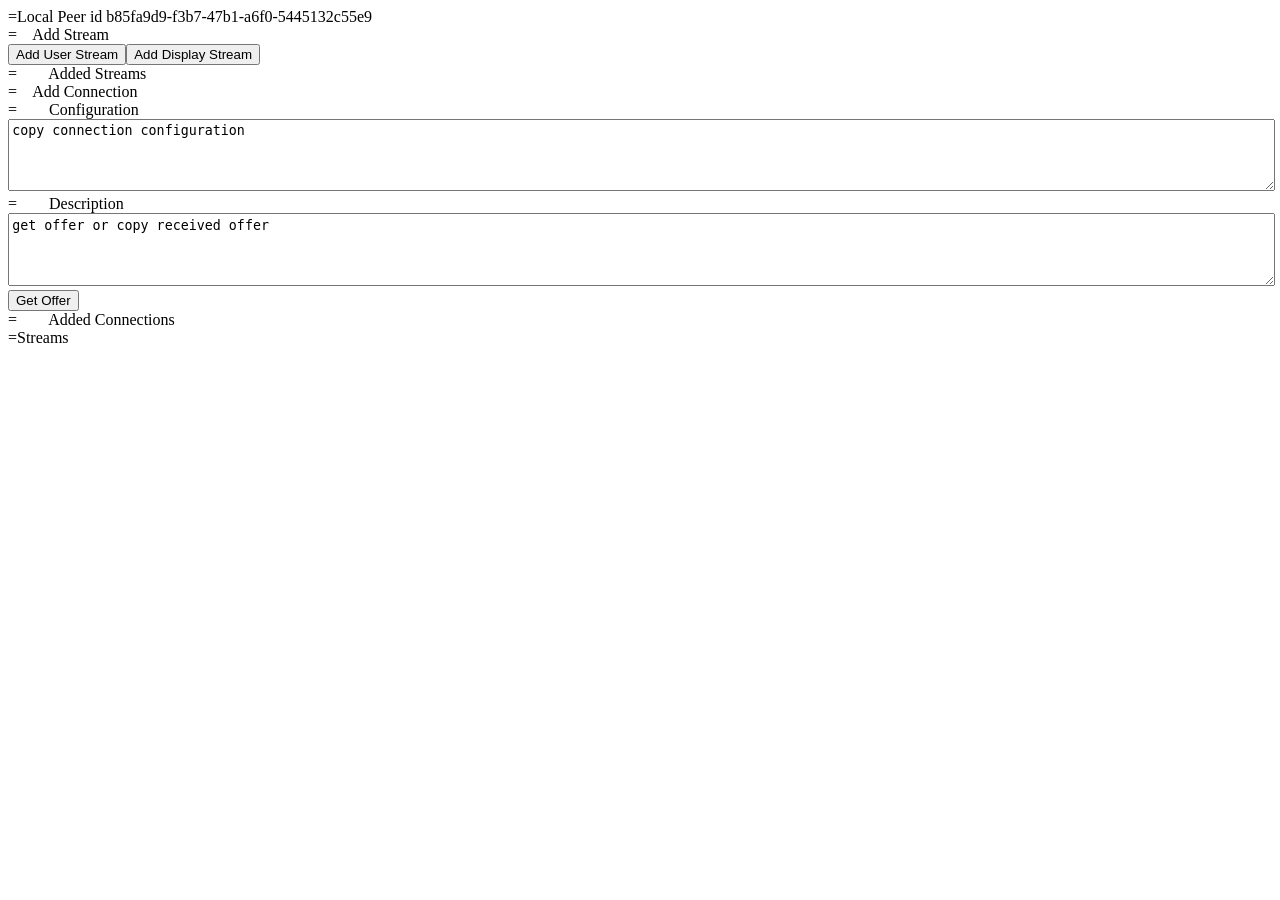
==== p2prtc.html @ fa5d5168 "refined gui" ====
<!DOCTYPE html>
<html lang="en">
<head>
    <meta charset="UTF-8">
    <meta name="viewport" content="width=device-width, initial-scale=1.0">

<style>
textarea {
    padding: 0.2rem;
    height: 4rem;
    resize: vertical;
    width: calc(100% - 0.36rem);
}

video {
    width: 100%;
}
</style>

    <title>p2prtc</title>
</head>
<body>
    <script src="https://webrtc.github.io/adapter/adapter-latest.js"></script>

<script>
class LocalPeer {
    constructor(config) {
        this.id = generateUUID()
        this.config = config
        this.connections = new UniqueObjectsWithGui()
        this.sendStreams = new UniqueObjectsWithGui((stream) => { this.removeStream(stream) })
    }

    addNewConnection(id) {
        // create new connection instance and adds it to connections
        const connection = new Connection(this.config, id)
        const addedIfUnique = this.connections.add(connection)
        if (addedIfUnique) {
            console.log(`added connection id ${connection.id}`)

            // if connection is not connected for sometime it gets removed
            const removeConnectionTimeout = setTimeout(() => {
                console.log(`idle connection id ${connection.id}`)
                this.removeConnection(connection)
            }, 5 * 60 * 1000) // 1 minute in milliseconds

            // when connection state changes
            connection.rtcpc.addEventListener("connectionstatechange", (event) => {
                console.log(`connection state changed to ${connection.rtcpc.connectionState} connection id ${connection.id}`)
                // connected
                if (connection.rtcpc.connectionState === 'connected') {
                    // its being used, clear removeConnectionTimeout
                    clearTimeout(removeConnectionTimeout)
                    console.log(`added all send streams to connection id ${connection.id}`)
                }
                // unrecoverable states
                if (connection.rtcpc.connectionState === 'failed' ||
                connection.rtcpc.connectionState === 'disconnected' ||
                connection.rtcpc.connectionState === 'closed') {
                    // this.removeConnection(connection)
                    // TODO
                    // remove connection
                    // try to reconnect somehow
                }
            })
            return connection
        }
        console.log(`could not add connection, id ${id} already exists`)
        return null
    }

    removeConnection(connection) {
        const removedIfWasAdded = this.connections.remove(connection)
        if (removedIfWasAdded) {
            connection.reset()
            console.log(`removed connection id ${connection.id}`)
        } else {
            console.log(`could not remove connection, id ${connection.id} does not exists`)
        }
    }

    addStream(stream) {
        const addedIfUnique = this.sendStreams.add(stream)
        if (addedIfUnique) {
            // add stream to all connections
            this.connections.forEach(connection => {
                if (connection.rtcpc.connectionState === 'connected') {
                    connection.addStream(stream)
                }
                console.log(`connectiond id ${connection.id} is not connected, state ${connection.rtcpc.connectionState}`)
            })
            console.log(`added stream id ${stream.id} to all connected connections`)
        } else {
            console.log(`could not add stream id ${stream.id}, already exists`)
        }
    }

    removeStream(stream) {
        const removedIfWasAdded = this.sendStreams.remove(stream)
        if (removedIfWasAdded) {
            this.connections.forEach(connection => {
                if (connection.rtcpc.connectionState === 'connected') {
                    connection.removeStream(stream)
                }
                console.log(`connectiond id ${connection.id} is not connected, state ${connection.rtcpc.connectionState}`)
            })
            stream.getTracks().forEach(track => {
                track.stop()
            })
            console.log(`removed stream id ${stream.id} from all connected connections`)
        } else {
            console.log(`could not remove stream id ${stream.is}, does not exist`)
        }
    }

    async getFirstOffer() {
        // creates a connection and gets an offer for it
        const connection = this.addNewConnection()
        const offer = await connection.sendOffer()
        const firstDescription = {
            fromId: this.id,
            connectionId: connection.id,
            description: offer
        }
        console.log(`created first offer connection id ${firstDescription.connectionId}`)
        return firstDescription
    }

    async setFirstOfferOrAnswer(firstDescription) {

        // creates a connection with fromId (thats the remote peer id) to receive an offer
        if(firstDescription.description.type === 'offer') {
            const connection = this.addNewConnection(firstDescription.fromId)
            if (connection) {
                // receive the offer and return the answer
                const answer = await connection.receiveOfferOrAnswer(firstDescription.description)
                console.log(`received first offer of remote peer id ${firstDescription.fromId} connection id ${firstDescription.connectionId}`)
                return {
                    fromId: this.id,
                    connectionId: firstDescription.connectionId,
                    description: answer
                }
            }

        // retrives the connection that made the offer to receive an answer
        } else if (firstDescription.description.type === 'answer') {
            // updates and returns connections if exists
            const connection = this.connections.update(firstDescription.connectionId, firstDescription.fromId)
            if (connection) {
                // accept answer
                await connection.receiveOfferOrAnswer(firstDescription.description)
                console.log(`received first answer from remote peer id ${firstDescription.fromId}`)
                return null
            }
        }
    }

    async addUserStream() {
        try {
            // get streams from, webcams, mics, etc
            const stream = await navigator.mediaDevices.getUserMedia({audio: true, video: true})
            // add stream to all connections and stores it
            this.addStream(stream)
        } catch (error) {
            console.log(`failed to get or add user media: ${error.toString()}`)
        }
    }

    async addDisplayStream() {
        // get streams from screen, window, tab
        try {
            const stream = await navigator.mediaDevices.getDisplayMedia({audio: true, video: true})
            // add stream to all connections and stores it
            this.addStream(stream)
        } catch (error) {
            console.log(`failed to get or add display media: ${error.toString()}`)
        }
    }
}

class Connection {
    constructor(config, id) {
        this.id = id || generateUUID() // this will be set as the remote peer id 
        this.config = config
        this.reset()
        this.open()
    }

    reset() {
        // connection exists and its not closed
        if (this.rtcpc && this.rtcpc.connectionState !== 'closed') {
            // stop sending all streams
            this.rtcpc.getSenders().forEach(sender => {
                this.rtcpc.removeTrack(sender)
            })
            // remove all streams and its elements
            this.sendStreams.forEach(stream => this.sendStreams.remove(stream))
            this.receiveStreams.forEach(stream => this.receiveStreams.remove(stream))
            // closes the connection
            this.rtcpc.close()
        }

        // set every property to initial state
        this.rtcpc = null
        this.refuseIfOfferConflict = null // TODO make peers fight over this once connected
        this.dataChannels =  new UniqueObjectsWithGui()
        this.sendStreams = new UniqueObjectsWithGui()
        this.receiveStreams = new UniqueObjectsWithGui()
    }

    open() {
        if (this.rtcpc) {
            if (this.rtcpc.connectionState === 'closed') {
                // connection is closed
                this.reset() // make sure all properties are in initual value
            } else {
                // connection is open, do nothing
                return
            }
        }

        this.rtcpc = new RTCPeerConnection(this.config)

        // this.rtcpc listeners, separated just for organization
        this.streamListener()
        this.dataChannelListener()
        this.negotiationListener()

        // there is a specific dataChannel object encapsulating the one given by webRTC
        this.createDataChannels()
    }

    // streams

    addStream(stream) {
        // add each track of the stream to the connection, will start sending to remote peer
        const addedIfUnique = this.sendStreams.add(stream)
        if (addedIfUnique) {
            stream.getTracks().forEach(track => {
                this.rtcpc.addTrack(track, stream)
            })
            console.log(`added send stream id ${stream.id} to connection id ${this.id}`)
        } else {
            console.log(`could not add stream id ${stream.id}, already exists`)
        }
    }

    removeStream(stream) {
        // removes each track of the stream from the connection, will stop sending to remote peer
        const removedIfWasAdded = this.sendStreams.remove(stream)
        if(removedIfWasAdded) {
            const senders = this.rtcpc.getSenders()
            stream.getTracks().forEach( track => {
                const sender = senders.find(sender => sender.track === track)
                this.rtcpc.removeTrack(sender)
            })
            console.log(`deleted send stream id ${stream.id} from connection id ${this.id}`)
        } else {
            console.log(`could not remove stream id ${stream.id}, stream does not exist`)
        }
    }

    streamListener() {
        // receive each track and the stream from remote peer that called addStream()
        this.rtcpc.addEventListener('track', event => {
            if (!event.streams.length === 1) {
                // the way addStrem is coded this event should aways receive a stream
                throw new Error(`event.streams.length is ${event.streams.length}, expected 1`)
            }
            const stream = event.streams[0]
            // event receives the same stream for each track of the stream
            // the stream is added on the first track received, the rest is ignored
            const addedIfUnique = this.receiveStreams.add(stream)
            if (addedIfUnique) {
                console.log(`received stream id ${stream.id}`)
                // add event to remove stream when remote peer calls removeStream()
                stream.addEventListener('removetrack', event => {
                    // removes it
                    this.receiveStreams.remove(stream)
                    console.log(`removed receive stream id ${stream.id} from connection id ${this.id}`)
                })
            }
        })
    }

    // negotitation functions

    async sendOffer() {
        await this.rtcpc.setLocalDescription()
        console.log(`created offer connection id ${this.id}`)
        return this.sendAndReturnLocalDescription()
    }

    async receiveOfferOrAnswer(description) {
        if (// receives an offer and signalingState is have-local-offer means an offer conflict
            description.type === 'offer' &&
            this.rtcpc.signalingState === 'have-local-offer' &&
            // one peer should aways refuse
            // other peer should aways accept
            this.refuseIfOfferConflict) {
                // refusing peer does nothing and wait for an answer
                return null

        // both peers (or accepting peer on offer conflict) processes an offer and sends an answer
        } else if (description.type === 'offer') {
            console.log(`received offer connection id ${this.id}`)
            await this.rtcpc.setRemoteDescription(description)
            await this.rtcpc.setLocalDescription()
            return await this.sendAndReturnLocalDescription()

        // both peers accepts answers in any case
        } else if (description.type === 'answer') {
            console.log(`received answer connection id ${this.id}`)
            await this.rtcpc.setRemoteDescription(description)
            return null
        }
    }

    async sendAndReturnLocalDescription() {
        // send description to remote peer, (will receive if datachannel is open)
        this.sendMessage('description', this.rtcpc.localDescription)

        // return description on ice complete
        // if ice is already complete returns local description
        if (this.rtcpc.iceGatheringState === 'complete') {
            return this.rtcpc.localDescription
        
        // else create a new promise to wait ice complete before returning
        } else {
            return await new Promise((resolve) => {
                // add this event listener to connection to check ice state
                // the event removes itself once is done
                const onIceGatheringStateChange = () => {
                    if (this.rtcpc.iceGatheringState === 'complete') {
                        this.rtcpc.removeEventListener('icegatheringstatechange', onIceGatheringStateChange)
                        resolve(this.rtcpc.localDescription)
                    }
                }
                this.rtcpc.addEventListener('icegatheringstatechange', onIceGatheringStateChange)
            })
        }
    }

    negotiationListener() {
        this.rtcpc.addEventListener('icecandidate', event => {
            this.sendMessage('icecandidate', event)
            console.log('icacandidate event')
            // TODO create a specific icecandidate datachannel and call connection.addIceCandidate() when onMessage
        })
        this.rtcpc.addEventListener('icecandidateerror', event => {
            // TOMAYBEDO
            console.log(`icecandidateerror: ${event.toString()}`)
        })
        this.rtcpc.addEventListener('negotiationneeded', event => {
            // data channel creation triggers this event when connection is new, which is not needed
            if (this.rtcpc.connectionState !== 'new') {
                console.log('negotiationneeded event')
                // create a new local description to start negotiation if connection is not new
                this.sendOffer()
            } else {
                console.log('negotiationneeded event ignored because connection is new')
            }
        })
    }

    // datachannels

    createDataChannels() {
        this.createDataChannel({
            label: 'description',
            onMessage: descriptionChannelOnMessage,
            onOpen: sdpChannelOnOpen
        })
        this.createDataChannel({
            label: 'firstdescription',
            onMessage: firstDescriptionChannelOnMessage,
            onOpen: firstDescriptionChannelOnOpen
        })
        this.createDataChannel({
            label: 'icecandidate',
            onMessage: iceCandidateChannelOnMessage,
        })
    }
    
    createDataChannel({label, onMessage=()=>{}, onOpen=()=>{}, onClose=()=>{}}) {

        // all received messages are relayed (if needed) before OnMessage is called
        const receiveOrRelayMessage = (event) => {
            const message = JSON.parse(event.data)
            // messages has a destination peer and destination is not local peer 
            if (message.to !== LOCAL_PEER.id) {
                // if local peer has a connection to destination peer, relay to him using the same channel label
                const toConnection = LOCAL_PEER.connections.get(message.to)
                if (toConnection) {
                    toConnection.sendMessage(event.target.label, message)
                    console.log(`connection id ${this.id} relayed message on datachannel label ${event.target.label} from ${message.to} ${message.to}`)
                }
                // ignored if local peer doesn't have a connection to destination peer
                console.log(`message ignored to connection id ${message.to}`)

            // receive message that doesn't have a destination peer or destination is local peer
            } else {
                console.log(`connection id ${this.id} received message from peer ${message.from} on datachannel label ${event.target.label}`)
                onMessage(event, this)
            }
        }

        const dataChannel = {
            id: label,
            sendChannel: this.rtcpc.createDataChannel(label),
            receiveChannel: null,
            onMessage: (event) => { receiveOrRelayMessage(event, this) },
            onOpen: (event) => { onOpen(event, this) },
            onClose: (event) => { onClose(event, this) },
        }
        this.dataChannels.add(dataChannel)
    }

    sendMessage(label, message, to=this.id) {
        const dataChannel = this.dataChannels.get(label)
        if (dataChannel && dataChannel.sendChannel.readyState  === 'open') {
            // triggers remote peer datachannel message event
            if (!message.from) {
                // create message metadata of it does not exist
                message = {
                    from: LOCAL_PEER.id,
                    to: to,
                    message: message
                }
            }
            console.log(`connection id ${this.id} sent message to peer ${message.to} on datachannel label ${label}`)
            dataChannel.sendChannel.send(JSON.stringify(message))
        }
    }

    dataChannelListener() {
        this.rtcpc.addEventListener('datachannel', event => {

            // adds received data channel to the corresponding datachannel object
            const dataChannel = this.dataChannels.get(event.channel.label)
            dataChannel.receiveChannel = event.channel

            // when receiving events
            // if dataChannel has a callback for the event, calls it

            dataChannel.receiveChannel.addEventListener('message', event => {
                dataChannel.onMessage(event)
            })
    
            dataChannel.receiveChannel.addEventListener('open', event => {
                dataChannel.onOpen(event)
            })

            dataChannel.receiveChannel.addEventListener('close', event => {
                dataChannel.onClose(event)
            })
        })
    }
}

// datachannel and general functions

async function firstDescriptionChannelOnOpen(event, connection) {

    connection.sendMessage('firstdescription', {ids: Array.from(LOCAL_PEER.connections.keys())})
}

async function firstDescriptionChannelOnMessage(event, connection) {
    const message = JSON.parse(event.data)
    if (message.message.firstDescription) {
        const firstDescription = message.message.firstDescription
        const firstAnswer = await LOCAL_PEER.setFirstOfferOrAnswer(firstDescription)
        if (firstAnswer) {
            connection.sendMessage('firstdescription', {firstDescription: firstAnswer}, message.from)
        }
    } else if (message.message.ids) {
        const ids = message.message.ids
        const unconnectedIds = ids.filter( id => {return id !== LOCAL_PEER.id && !LOCAL_PEER.connections.has(id)})
        unconnectedIds.forEach(async (id) => {
            const firstOffer = await LOCAL_PEER.getFirstOffer()
            connection.sendMessage('firstdescription', {firstDescription: firstOffer}, id)
        })
    }
}

async function descriptionChannelOnMessage(event, connection) {
    const description = new RTCSessionDescription(JSON.parse(event.data).message)
    connection.receiveOfferOrAnswer(description)
}

function sdpChannelOnOpen(event, connection) {
    // add all current streams to connection
    LOCAL_PEER.sendStreams.forEach(stream => {
        connection.addStream(stream)
    })
}

function generateUUID() {
    const crypto = window.crypto
    if (!crypto) {
        throw new Error('Crypto API not available')
    }
    return crypto.randomUUID()
}

function iceCandidateChannelOnMessage(event, connection) {
    const message = JSON.parse(event.data).message
    connection.rtcpc.addIceCandidate(message.candidate)
}

// GUI Classes

class LabeledContainer {
    /*
    <anyelement> //parent, where the instance should be appended
        <div> //outerContainer
            <label></label> //label, on click toggle innerContainer
            <div> //innerContainer, where elements of the instance are appended
            </div>
        </div>
    </anyelement>
    */
    constructor(labelText='', parentLabeledContainer=null) {

        if (!parentLabeledContainer) {
            this.indent = '='
            this.parent = document.querySelector('body')
        } else {    
            this.indent = parentLabeledContainer.indent + '&nbsp;&nbsp;&nbsp;&nbsp;'
            this.parent = parentLabeledContainer.innerContainer
        }

        this.OuterContainer = document.createElement('div')
        this.innerContainer = document.createElement('div')
        this.label = document.createElement('label')
        this.updateLabel(labelText)

        this.OuterContainer.append(this.label)
        this.OuterContainer.append(this.innerContainer)
        this.parent.append(this.OuterContainer)


        this.label.addEventListener('click', () => {
            this.innerContainer.toggleAttribute('hidden')
            if (this.innerContainer.hidden) {
                this.indent = '+' + this.indent.slice(1)
                this.updateLabel(this.labelText)
            } else {
                this.indent = '=' + this.indent.slice(1)
                this.updateLabel(this.labelText)
            }
        })
    }

    appendElement(name) {
        const element = document.createElement(name)
        this.innerContainer.append(element)
        return element
    }

    appendButton(text) {
        const button = this.appendElement('button')
        button.innerText = text
        return button
    }

    appendLabeledContainer(labelText) {
        const labeledContainer = new LabeledContainer(labelText, this)
        this.innerContainer.append(labeledContainer.OuterContainer)
        return labeledContainer
    }

    updateLabel(labelText) {
        this.labelText = labelText
        this.label.innerHTML = this.indent + this.labelText
    }
}

class UniqueObjectsWithGui extends Map {
    constructor(removeCallback = () => {}) {
        super()
        this.removeCallback = removeCallback
        this.htmlElementsCallbacks = new Set()
        this.elements = new Map()
    }

    update(oldId, newId) {
        if (this.has(oldId)) {
            const object = this.get(oldId)
            this.remove(object)
            object.id = newId
            this.add(object)
            return object
        }
        return null
    }

    add(object) {
        if (!object.id) {
            throw new Error('objects must have a unique value named id')
        }

        if (!this.has(object.id)) {
            // add object
            this.set(object.id, object)

            // add a list to store object elements
            this.elements.set(object.id, [])
            const elements = this.elements.get(object.id)

            // create and store object elements created with htmlElementsCallbacks
            this.htmlElementsCallbacks.forEach(htmlElementCallback => {
                const htmlElement = htmlElementCallback(object, this.removeCallback)
                if (htmlElement instanceof HTMLElement) {
                    elements.push(htmlElement)
                } else {
                    throw new Error('htmlElementCallback must return a instance of HTMLElement')
                }
            })
            return true
        }
        return false
    }

    remove(object) {
        if (this.has(object.id)) {
            // remove object
            this.delete(object.id)
            
            // remove all object elements
            this.elements.get(object.id).forEach((element) => {
                element.remove()
            })

            // remove elements list
            this.elements.delete(object.id)
            return true
        }
        return false
    }

    addHtmlElement(htmlElementCallback) {
        // function should be in specs below
        // (object, removeCallback) => {return htmlElement}
        // optionally call removeCallback(object) inside function
        this.htmlElementsCallbacks.add(htmlElementCallback)
    }

    removeHtmlElement(htmlElementCallback) {
        this.htmlElementsCallbacks.delete(htmlElementCallback)
    }
}

// create local peer instance

const LOCAL_PEER = new LocalPeer()

// GUI

// Main elements

const localPeerContainer = new LabeledContainer(`Local Peer id ${LOCAL_PEER.id}`)
const streamVideoElements = new LabeledContainer('Streams')

const addStreamContainer = localPeerContainer.appendLabeledContainer('Add Stream')
const addConnectionContainer = localPeerContainer.appendLabeledContainer('Add Connection')

// Local Peer Add Stream

const addUserStreamButton = addStreamContainer.appendButton('Add User Stream')
const addDisplayStreamButton = addStreamContainer.appendButton('Add Display Stream')

addUserStreamButton.addEventListener('click', () => {
    LOCAL_PEER.addUserStream()
})
addDisplayStreamButton.addEventListener('click', () => {
    LOCAL_PEER.addDisplayStream()
})

const AddedStreamsContainer = addStreamContainer.appendLabeledContainer('Added Streams')
LOCAL_PEER.sendStreams.addHtmlElement((stream, removeCallback) => {
    const streamContainer = AddedStreamsContainer.appendLabeledContainer(`${stream.id}`)
        streamContainer.label.addEventListener('click', () => {
        removeCallback(stream)
    })
    return streamContainer.OuterContainer
})

// Local Peer Add Connection 

const connectionConfigContainer = addConnectionContainer.appendLabeledContainer('Configuration')
const connnectionConfigTextarea = connectionConfigContainer.appendElement('textarea')
connnectionConfigTextarea.value = 'copy connection configuration'

const connectionDescription = addConnectionContainer.appendLabeledContainer('Description')
const descriptionTextarea = connectionDescription.appendElement('textarea')
descriptionTextarea.value = 'get offer or copy received offer'
const GetOfferButton = connectionDescription.appendButton('Get Offer')

connnectionConfigTextarea.addEventListener('paste', (event) => {
    let pastedConfig
    try {
        LOCAL_PEER.config = JSON.parse(event.clipboardData.getData('text'))
    } catch (error) {
        event.target.value = `error parsing JSON: ${error.toString()}`
        return
    }
})

GetOfferButton.addEventListener('click', async () => {
    const firstOffer = await LOCAL_PEER.getFirstOffer()
    const firstOfferString = JSON.stringify(firstOffer)

    // trying copping to clipboard
    try {
        await navigator.clipboard.writeText(firstOfferString)
        descriptionTextarea.value = 'offer coppied to clipboard, send it to other peer and copy received answer'
        
    }
    // if something went wrong show offer to be coped manually
    catch (error) {
        descriptionTextarea.value = firstOfferString
        console.log(`error coping offer to clipboard: ${error.toString()}`)
    }
})

descriptionTextarea.addEventListener('paste', async (event) => {
    event.preventDefault()
    // get description
    let pastedDescription
    try {
        pastedDescription = JSON.parse(event.clipboardData.getData('text'))
    } catch (error) {
        event.target.value = `error parsing JSON: ${error.toString()}`
        return
    }

    // receive offer or answer
    try {
        const firstAnswer = await LOCAL_PEER.setFirstOfferOrAnswer(pastedDescription)
        // show answer if it exists
        if (firstAnswer) {
            const firstAnswerString = JSON.stringify(firstAnswer)

            // trying copping to clipboard
            try {
                await navigator.clipboard.writeText(firstAnswerString)
                event.target.value = 'answer coppied to clipboard, send it to other peer'
                
            }
            // if something went wrong show answer to be coped manually
            catch (error) {
                event.target.value = firstAnswerString
                console.log(`error coping answer to clipboard: ${error.toString()}`)
            }
        } else {
            event.target.value = 'answer received, get offer or copy received offer'
        }
    } catch (error) {
        event.target.value = `error receiving description: ${error.toString()}`
    }
})

descriptionTextarea.addEventListener('mousedown', (event) => {
    event.preventDefault()
    descriptionTextarea.select()
})

const AddedConnectionContainer = addConnectionContainer.appendLabeledContainer('Added Connections')
LOCAL_PEER.connections.addHtmlElement((connection, removeCallback) => {
    const connectionContainer = AddedConnectionContainer.appendLabeledContainer(`${connection.id} ${connection.rtcpc.connectionState} `)
    const sendStreamsContainer = connectionContainer.appendLabeledContainer('Send Streams')
    const receiveStreamsContainer = connectionContainer.appendLabeledContainer('Receive Streams')
    const statesStatsContainer = connectionContainer.appendLabeledContainer('States and Stats')

    const statesStatsTextarea = statesStatsContainer.appendElement('textarea')
    const writeStatesStats = () => {
        connection.rtcpc.getStats().then((stats) => {
            statesStatsTextarea.value = ''

            statesStatsTextarea.value += `Connection State: ${connection.rtcpc.connectionState}\n` +
            `Signaling State: ${connection.rtcpc.signalingState}\n` +
            `Ice Connection State: ${connection.rtcpc.iceConnectionState}\n` +
            `Ice Gathering State: ${connection.rtcpc.iceGatheringState}\n` +
            `\n`

            stats.forEach((report) => {
                statesStatsTextarea.value +=
                `Report: ${report.type}\n` +
                `ID: ${report.id}\n` +
                `Timestamp: ${report.timestamp}\n`

                // Now the statistics for this report we intentionally drop the ones we
                // sorted to the top above
                Object.keys(report).forEach((statName) => {
                    if (
                    statName !== "id" &&
                    statName !== "timestamp" &&
                    statName !== "type"
                    ) {
                        statesStatsTextarea.value += `${statName}: ${report[statName]}\n`
                    }
                })
                statesStatsTextarea.value += `\n`
            })
        })
    }
    const updateStatesStats = () => {
        writeStatesStats()
        return setInterval(() => {
            writeStatesStats()
        }, 500)
    }

    let intervalId = updateStatesStats()
    statesStatsContainer.label.addEventListener('click', (event) => {
        if (!statesStatsContainer.innerContainer.hidden) {
            intervalId = updateStatesStats()
        } else {
            clearInterval(intervalId)
        }
    })

    connection.rtcpc.addEventListener('connectionstatechange', () => {
        connectionContainer.updateLabel(`${connection.id} ${connection.rtcpc.connectionState}`)
        if (!statesStatsContainer.innerContainer.hidden) {
            writeStatesStats()
        }
    })

    connection.sendStreams.addHtmlElement((stream, removeCallback) => {
        const streamContainer = sendStreamsContainer.appendLabeledContainer(`${stream.id}`)
        return streamContainer.OuterContainer
    })

    connection.receiveStreams.addHtmlElement((stream, removeCallback) => {
        const streamContainer = receiveStreamsContainer.appendLabeledContainer(`${stream.id}`)
        return streamContainer.OuterContainer
    })

    connection.receiveStreams.addHtmlElement((stream, removeCallback) => {
        const videoElement = streamVideoElements.appendElement('video')
        videoElement.id = stream.id
        videoElement.srcObject = stream
        videoElement.controls = true
        videoElement.play()
        return videoElement
    })

    return connectionContainer.OuterContainer
})


LOCAL_PEER.sendStreams.addHtmlElement((stream, removeCallback) => {
    const videoElement = streamVideoElements.appendElement('video')
    videoElement.id = stream.id
    videoElement.srcObject = stream
    videoElement.controls = true
    videoElement.muted = true
    videoElement.play()

    // enable tracks on play
    videoElement.addEventListener('play', event => {
        const stream = event.target.srcObject
        stream.getTracks().forEach(track => {
            track.enabled = true
        })
    })
    // disable tracks on pause
    videoElement.addEventListener('pause', event => {
        const stream = event.target.srcObject
        stream.getTracks().forEach(track => {
            track.enabled = false
        })
    })

    // remove stream on click
    videoElement.addEventListener('click', (event) => {
        removeCallback(stream)
    })
    return videoElement
})

</script>

</body>
</html>
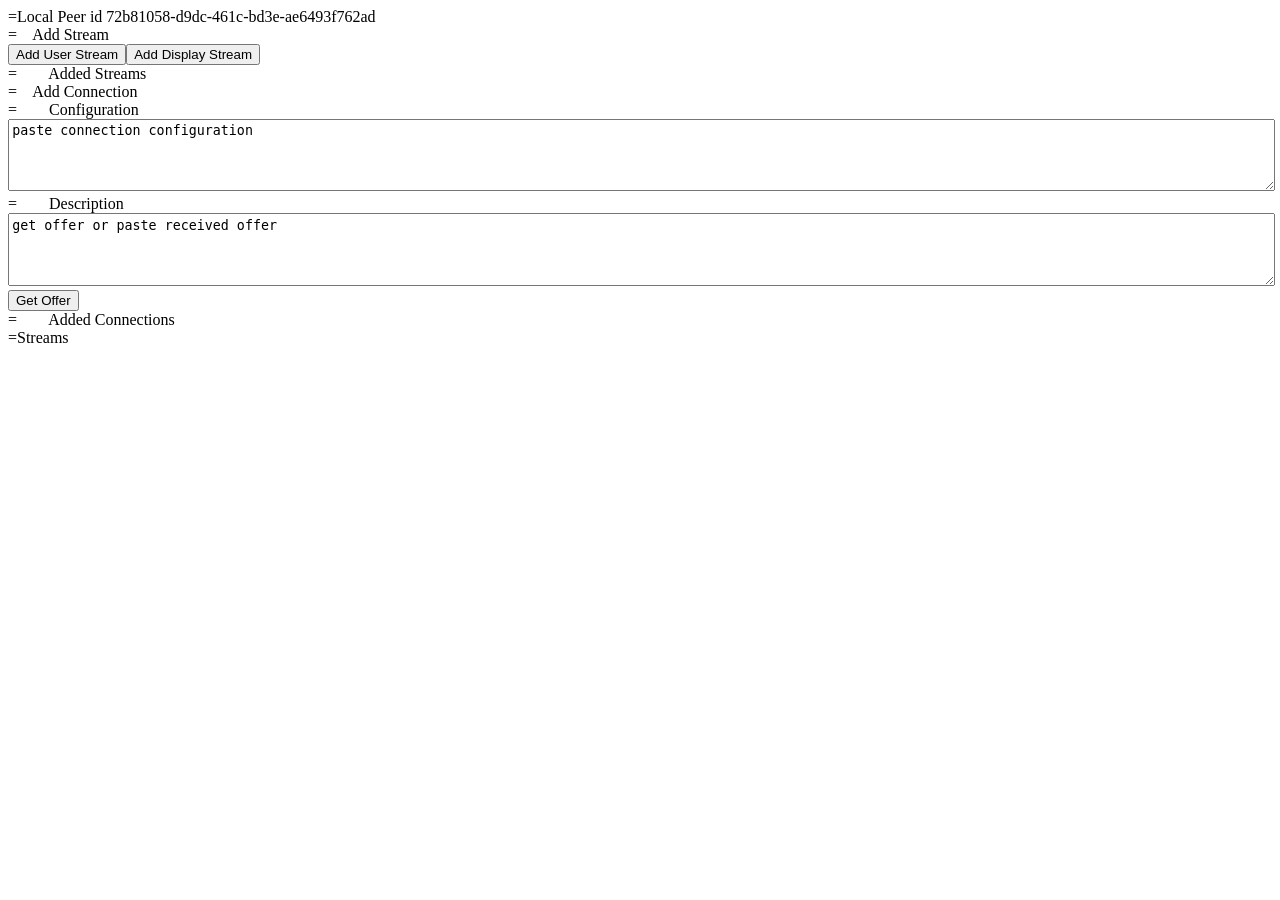
==== commit 23e02417: "refined gui" ====
--- a/p2prtc.html
+++ b/p2prtc.html
@@ -660,19 +660,18 @@
 // Main elements
 
 const localPeerContainer = new LabeledContainer(`Local Peer id ${LOCAL_PEER.id}`)
-const streamVideoElements = new LabeledContainer('Streams')
-
 const addStreamContainer = localPeerContainer.appendLabeledContainer('Add Stream')
 const addConnectionContainer = localPeerContainer.appendLabeledContainer('Add Connection')
-
-// Local Peer Add Stream
+const streamVideoElements = new LabeledContainer('Streams')
+
+// Add Stream
 
 const addUserStreamButton = addStreamContainer.appendButton('Add User Stream')
-const addDisplayStreamButton = addStreamContainer.appendButton('Add Display Stream')
-
 addUserStreamButton.addEventListener('click', () => {
     LOCAL_PEER.addUserStream()
 })
+
+const addDisplayStreamButton = addStreamContainer.appendButton('Add Display Stream')
 addDisplayStreamButton.addEventListener('click', () => {
     LOCAL_PEER.addDisplayStream()
 })
@@ -686,44 +685,31 @@
     return streamContainer.OuterContainer
 })
 
-// Local Peer Add Connection 
-
+// Add Connection 
+
+//connection config
 const connectionConfigContainer = addConnectionContainer.appendLabeledContainer('Configuration')
 const connnectionConfigTextarea = connectionConfigContainer.appendElement('textarea')
-connnectionConfigTextarea.value = 'copy connection configuration'
-
-const connectionDescription = addConnectionContainer.appendLabeledContainer('Description')
-const descriptionTextarea = connectionDescription.appendElement('textarea')
-descriptionTextarea.value = 'get offer or copy received offer'
-const GetOfferButton = connectionDescription.appendButton('Get Offer')
-
+connnectionConfigTextarea.value = 'paste connection configuration'
+try {
+    LOCAL_PEER.config = JSON.parse(connnectionConfigTextarea.value)
+} catch (error) {
+    connnectionConfigTextarea.value = 'paste connection configuration'
+    console.log(`error parsing connection config JSON: ${error.toString()}`)
+}
 connnectionConfigTextarea.addEventListener('paste', (event) => {
     let pastedConfig
     try {
         LOCAL_PEER.config = JSON.parse(event.clipboardData.getData('text'))
     } catch (error) {
-        event.target.value = `error parsing JSON: ${error.toString()}`
-        return
+        event.target.value = `error parsing connection config JSON: ${error.toString()}`
     }
 })
 
-GetOfferButton.addEventListener('click', async () => {
-    const firstOffer = await LOCAL_PEER.getFirstOffer()
-    const firstOfferString = JSON.stringify(firstOffer)
-
-    // trying copping to clipboard
-    try {
-        await navigator.clipboard.writeText(firstOfferString)
-        descriptionTextarea.value = 'offer coppied to clipboard, send it to other peer and copy received answer'
-        
-    }
-    // if something went wrong show offer to be coped manually
-    catch (error) {
-        descriptionTextarea.value = firstOfferString
-        console.log(`error coping offer to clipboard: ${error.toString()}`)
-    }
-})
-
+//connection description
+const connectionDescription = addConnectionContainer.appendLabeledContainer('Description')
+const descriptionTextarea = connectionDescription.appendElement('textarea')
+descriptionTextarea.value = 'get offer or paste received offer'
 descriptionTextarea.addEventListener('paste', async (event) => {
     event.preventDefault()
     // get description
@@ -742,7 +728,7 @@
         if (firstAnswer) {
             const firstAnswerString = JSON.stringify(firstAnswer)
 
-            // trying copping to clipboard
+            // trying copying to clipboard
             try {
                 await navigator.clipboard.writeText(firstAnswerString)
                 event.target.value = 'answer coppied to clipboard, send it to other peer'
@@ -754,25 +740,54 @@
                 console.log(`error coping answer to clipboard: ${error.toString()}`)
             }
         } else {
-            event.target.value = 'answer received, get offer or copy received offer'
+            event.target.value = 'answer received, get offer or paste received offer'
         }
     } catch (error) {
         event.target.value = `error receiving description: ${error.toString()}`
     }
 })
-
 descriptionTextarea.addEventListener('mousedown', (event) => {
     event.preventDefault()
     descriptionTextarea.select()
 })
 
+const GetOfferButton = connectionDescription.appendButton('Get Offer')
+GetOfferButton.addEventListener('click', async () => {
+    const firstOffer = await LOCAL_PEER.getFirstOffer()
+    const firstOfferString = JSON.stringify(firstOffer)
+
+    // trying copying to clipboard
+    try {
+        await navigator.clipboard.writeText(firstOfferString)
+        descriptionTextarea.value = 'offer coppied to clipboard, send it to other peer and paste received answer'
+        
+    }
+    // if something went wrong show offer to be coped manually
+    catch (error) {
+        descriptionTextarea.value = firstOfferString
+        console.log(`error coping offer to clipboard: ${error.toString()}`)
+    }
+})
+
+//added connections
 const AddedConnectionContainer = addConnectionContainer.appendLabeledContainer('Added Connections')
 LOCAL_PEER.connections.addHtmlElement((connection, removeCallback) => {
+
     const connectionContainer = AddedConnectionContainer.appendLabeledContainer(`${connection.id} ${connection.rtcpc.connectionState} `)
+
     const sendStreamsContainer = connectionContainer.appendLabeledContainer('Send Streams')
+    connection.sendStreams.addHtmlElement((stream, removeCallback) => {
+        const streamContainer = sendStreamsContainer.appendLabeledContainer(`${stream.id}`)
+        return streamContainer.OuterContainer
+    })
+
     const receiveStreamsContainer = connectionContainer.appendLabeledContainer('Receive Streams')
+    connection.receiveStreams.addHtmlElement((stream, removeCallback) => {
+        const streamContainer = receiveStreamsContainer.appendLabeledContainer(`${stream.id}`)
+        return streamContainer.OuterContainer
+    })
+
     const statesStatsContainer = connectionContainer.appendLabeledContainer('States and Stats')
-
     const statesStatsTextarea = statesStatsContainer.appendElement('textarea')
     const writeStatesStats = () => {
         connection.rtcpc.getStats().then((stats) => {
@@ -811,7 +826,6 @@
             writeStatesStats()
         }, 500)
     }
-
     let intervalId = updateStatesStats()
     statesStatsContainer.label.addEventListener('click', (event) => {
         if (!statesStatsContainer.innerContainer.hidden) {
@@ -828,16 +842,7 @@
         }
     })
 
-    connection.sendStreams.addHtmlElement((stream, removeCallback) => {
-        const streamContainer = sendStreamsContainer.appendLabeledContainer(`${stream.id}`)
-        return streamContainer.OuterContainer
-    })
-
-    connection.receiveStreams.addHtmlElement((stream, removeCallback) => {
-        const streamContainer = receiveStreamsContainer.appendLabeledContainer(`${stream.id}`)
-        return streamContainer.OuterContainer
-    })
-
+    // add receive stream video element
     connection.receiveStreams.addHtmlElement((stream, removeCallback) => {
         const videoElement = streamVideoElements.appendElement('video')
         videoElement.id = stream.id
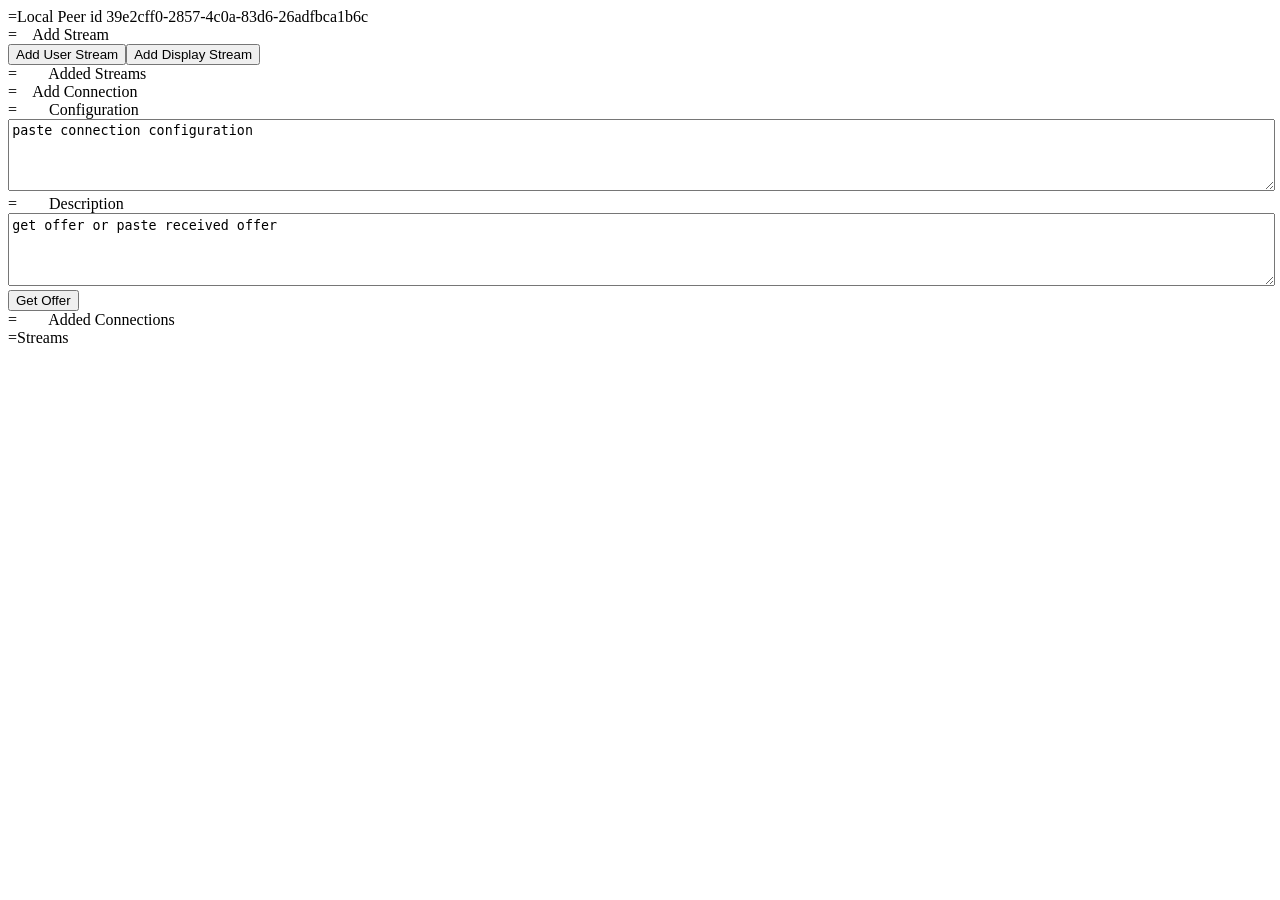
==== commit 52767411: "refuse own offer ar answer, rolled back update object with gui" ====
--- a/p2prtc.html
+++ b/p2prtc.html
@@ -128,19 +128,25 @@
 
     async setFirstOfferOrAnswer(firstDescription) {
 
+
+        // refuse own offer or answer
+        if (firstDescription.fromId == this.id) {
+            return new Error(`given own offer or answer`)
+        }
+
         // creates a connection with fromId (thats the remote peer id) to receive an offer
-        if(firstDescription.description.type === 'offer') {
-            const connection = this.addNewConnection(firstDescription.fromId)
-            if (connection) {
-                // receive the offer and return the answer
-                const answer = await connection.receiveOfferOrAnswer(firstDescription.description)
-                console.log(`received first offer of remote peer id ${firstDescription.fromId} connection id ${firstDescription.connectionId}`)
-                return {
-                    fromId: this.id,
-                    connectionId: firstDescription.connectionId,
-                    description: answer
+        else if(firstDescription.description.type === 'offer') {
+                const connection = this.addNewConnection(firstDescription.fromId)
+                if (connection) {
+                    // receive the offer and return the answer
+                    const answer = await connection.receiveOfferOrAnswer(firstDescription.description)
+                    console.log(`received first offer of remote peer id ${firstDescription.fromId} connection id ${firstDescription.connectionId}`)
+                    return {
+                        fromId: this.id,
+                        connectionId: firstDescription.connectionId,
+                        description: answer
+                    }
                 }
-            }
 
         // retrives the connection that made the offer to receive an answer
         } else if (firstDescription.description.type === 'answer') {
@@ -587,9 +593,9 @@
     update(oldId, newId) {
         if (this.has(oldId)) {
             const object = this.get(oldId)
-            this.remove(object)
+            this.delete(object)
             object.id = newId
-            this.add(object)
+            this.set(object.id, object)
             return object
         }
         return null
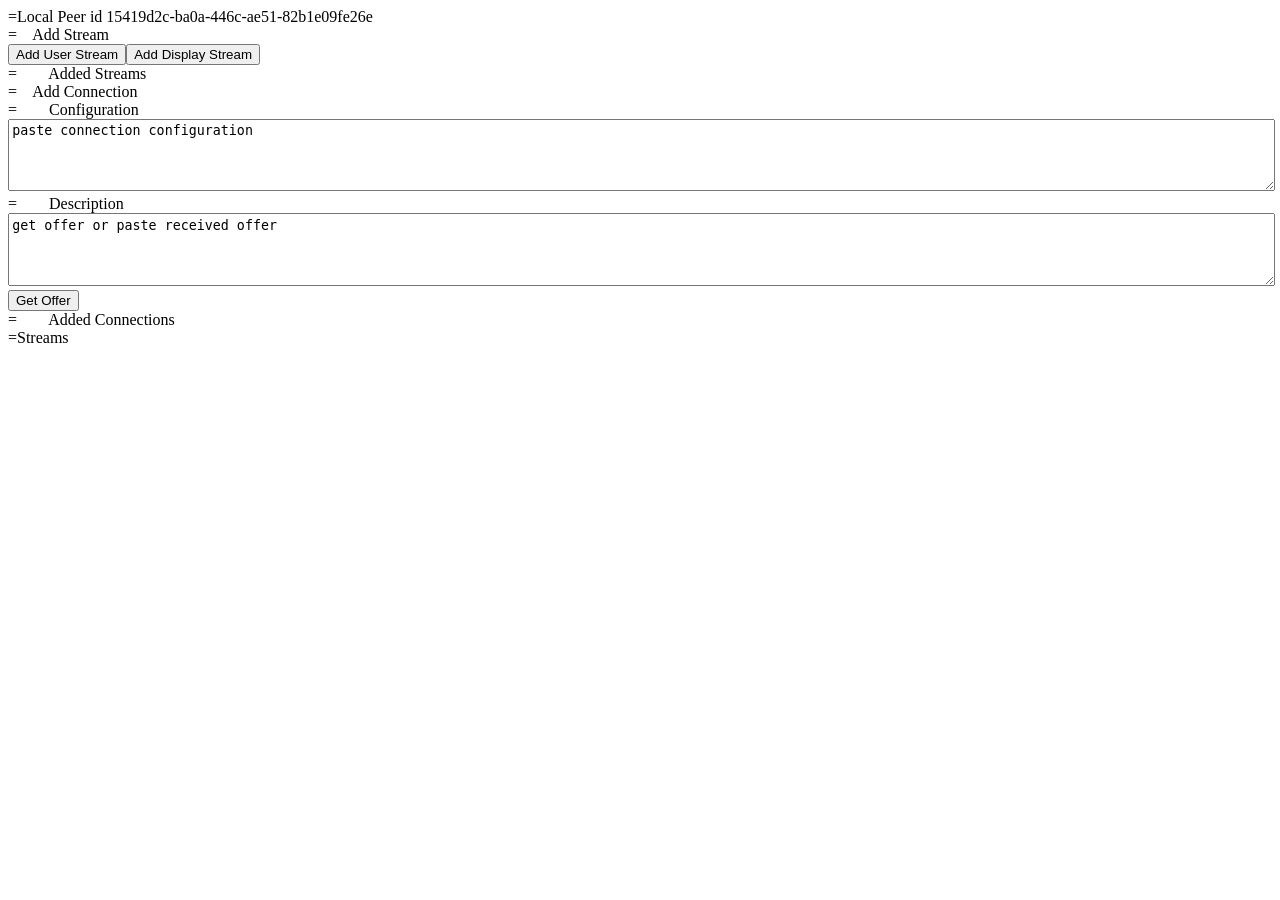
==== commit 24c57033: "disconnected connections can be connected again, not an unrecoverable state" ====
--- a/p2prtc.html
+++ b/p2prtc.html
@@ -55,10 +55,9 @@
                 }
                 // unrecoverable states
                 if (connection.rtcpc.connectionState === 'failed' ||
-                connection.rtcpc.connectionState === 'disconnected' ||
                 connection.rtcpc.connectionState === 'closed') {
                     // this.removeConnection(connection)
-                    // TODO
+                    // TOMAYBEDO
                     // remove connection
                     // try to reconnect somehow
                 }
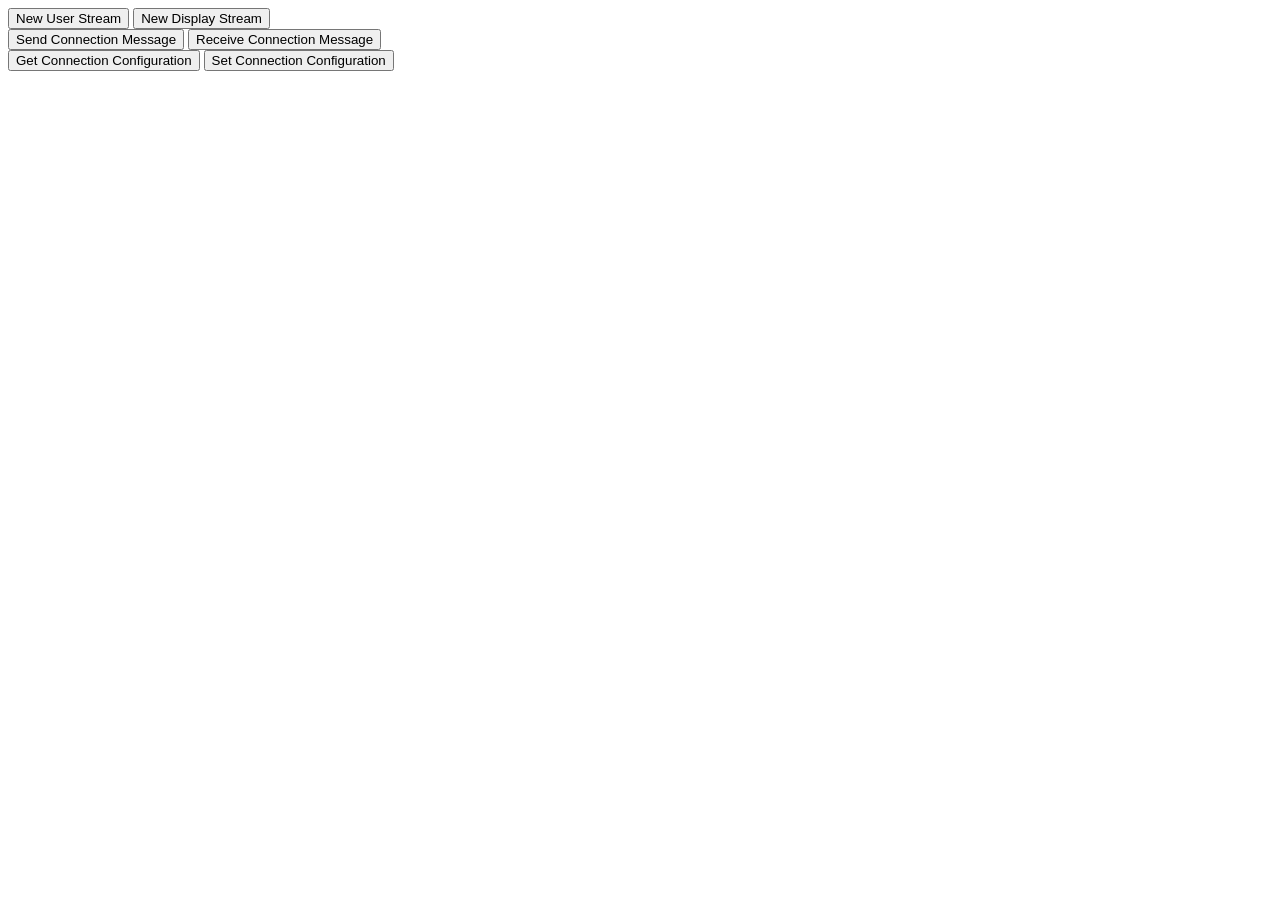
==== commit a5e655cf: "refactor without classes" ====
--- a/p2prtc.html
+++ b/p2prtc.html
@@ -5,893 +5,672 @@
     <meta name="viewport" content="width=device-width, initial-scale=1.0">
 
 <style>
-textarea {
-    padding: 0.2rem;
-    height: 4rem;
-    resize: vertical;
-    width: calc(100% - 0.36rem);
-}
-
-video {
-    width: 100%;
-}
+    video {
+        width: 100%;
+    }
+
+    textarea {
+        width: 100%;
+        max-width: calc(100% - 6px);
+    }
 </style>
 
     <title>p2prtc</title>
 </head>
 <body>
-    <script src="https://webrtc.github.io/adapter/adapter-latest.js"></script>
-
+    <div id="clipboardTextareaContainer" hidden>
+        <label id="clipboardTextareaLabel" for="clipboardTextarea"></label>
+        <textarea id="clipboardTextarea"></textarea>
+    </div>
+    <div id="messagesDiv"></div>
+    <div>
+        <button type="button" id="newUserStreamButton">New User Stream</button>
+        <button type="button" id="newDisplayStreamButton">New Display Stream</button>
+    </div>
+    <div>
+        <button type="button" id="sendConnectionButton">Send Connection Message</button>
+        <button type="button" id="receiveConnectionButton">Receive Connection Message</button>
+    </div>
+    <div>
+        <button type="button" id="getConfigurationButton">Get Connection Configuration</button>
+        <button type="button" id="setConfigurationButton">Set Connection Configuration</button>
+    </div>
+    <div id="streams"></div>
+<script src="https://webrtc.github.io/adapter/adapter-latest.js"></script>
 <script>
-class LocalPeer {
-    constructor(config) {
-        this.id = generateUUID()
-        this.config = config
-        this.connections = new UniqueObjectsWithGui()
-        this.sendStreams = new UniqueObjectsWithGui((stream) => { this.removeStream(stream) })
-    }
-
-    addNewConnection(id) {
-        // create new connection instance and adds it to connections
-        const connection = new Connection(this.config, id)
-        const addedIfUnique = this.connections.add(connection)
-        if (addedIfUnique) {
-            console.log(`added connection id ${connection.id}`)
-
-            // if connection is not connected for sometime it gets removed
-            const removeConnectionTimeout = setTimeout(() => {
-                console.log(`idle connection id ${connection.id}`)
-                this.removeConnection(connection)
-            }, 5 * 60 * 1000) // 1 minute in milliseconds
-
-            // when connection state changes
-            connection.rtcpc.addEventListener("connectionstatechange", (event) => {
-                console.log(`connection state changed to ${connection.rtcpc.connectionState} connection id ${connection.id}`)
-                // connected
-                if (connection.rtcpc.connectionState === 'connected') {
-                    // its being used, clear removeConnectionTimeout
-                    clearTimeout(removeConnectionTimeout)
-                    console.log(`added all send streams to connection id ${connection.id}`)
+
+// identify local peer
+const LOCAL_PEER_ID = window.crypto.randomUUID()
+
+// mainly to set STUN and TURN servers see
+// https://developer.mozilla.org/en-US/docs/Web/API/RTCPeerConnection/RTCPeerConnection
+let CONNECTION_CONFIG = {}
+
+// connections and streams are stored here
+const CONNECTIONS = new Map()
+const SEND_STREAMS = new Map()
+const RECEIVE_STREAMS = new Map()
+const STREAMS_CONTAINER = document.getElementById('streams')
+
+// data channels with this labels are created upon calling newConnection
+// message, open and close callBacks are called upon receiving events on the matching dataChannel
+/*
+example
+
+DATA_CHANNELS = {
+    label1: {
+        message: () => {},
+        open: () => {},
+        close: () => {}
+    },
+
+    label2: {...}
+}
+*/
+
+const DATA_CHANNELS = {
+    negotiation: {
+        message: (message, connection ) => {
+            receiveDescription(message, connection)
+        },
+        open: (connection) => {
+            SEND_STREAMS.forEach(stream => {
+                addSendStream(stream, connection)
+            })
+        }
+    },
+    relaynegotiation: {
+        message: async (message, connection) => {
+            if (message.payload.remotePeerIds) {
+                const remotePeerIds = message.payload.remotePeerIds
+                const unconnectedIds = remotePeerIds.filter(remotePeerId => {
+                    return remotePeerId !== LOCAL_PEER_ID && !CONNECTIONS.has(remotePeerId)
+                })
+                unconnectedIds.forEach(async (remotePeerId) => {
+                    const firstOffer = await sendDescription()
+                    sendMessage(connection, 'relaynegotiation', {firstDescription: firstOffer}, remotePeerId)
+                })
+
+            } else if (message.payload.firstDescription) {
+                const firstDescription = message.payload.firstDescription
+                const firstAnswer = await sendDescription(firstDescription)
+                if (firstAnswer) {
+                    sendMessage(connection, 'relaynegotiation', {firstDescription: firstAnswer}, message.from)
                 }
-                // unrecoverable states
-                if (connection.rtcpc.connectionState === 'failed' ||
-                connection.rtcpc.connectionState === 'closed') {
-                    // this.removeConnection(connection)
-                    // TOMAYBEDO
-                    // remove connection
-                    // try to reconnect somehow
-                }
+            }
+        },
+        open: (connection) => {
+            const remotePeerIds = Array.from(CONNECTIONS.keys())
+            sendMessage(connection, 'relaynegotiation', {remotePeerIds: remotePeerIds})
+        },
+    },
+    icecandidate: {
+        'message': (message, connection) => {
+            connection.rtcpc.addIceCandidate(message.payload)
+        }
+    },
+    offerconflict: {
+        message: (message, connection) => {
+            const remoteReceiveOnOfferConflict = message.payload
+            if (remoteReceiveOnOfferConflict === connection.receiveOnOfferConflict) {
+                connection.receiveOnOfferConflict = Math.random() >= 0.5
+                sendMessage(connection, 'offerconflict', connection.receiveOnOfferConflict)
+            }
+        },
+        open: (connection) => {
+            sendMessage(connection, 'offerconflict', connection.receiveOnOfferConflict)
+        }
+    }
+}
+
+// every message has a from id, to id, ,floods and a payload
+// peers expect to receive messages in this format
+function makeMessage(payload, remotePeerId, floods=0) {
+    return {
+        from: LOCAL_PEER_ID,
+        to: remotePeerId,
+        floods: floods,
+        payload: payload
+    }
+}
+
+function sendMessage(connection, label, message, relayTo) {
+    const dataChannel = connection.sendDataChannels.get(label)
+    if (dataChannel.readyState  === 'open') {
+        // if just payload was given, create a message from it
+        if (!message.from) {
+            if (relayTo) {
+                message = makeMessage(message, relayTo)
+            } else {
+                message = makeMessage(message, connection.remotePeerId)
+            }
+        }
+        dataChannel.send(JSON.stringify(message))
+    }
+}
+
+//add and remove send and receive streams
+
+async function newUserStream() {
+    const stream = await navigator.mediaDevices.getUserMedia({audio: true, video: true})
+    addSendStream(stream)
+}
+
+async function newDisplayStream() {
+    const stream = await navigator.mediaDevices.getDisplayMedia({audio: true, video: true})
+    addSendStream(stream)
+}
+
+function addSendStream(stream) {
+    CONNECTIONS.forEach(connection => {
+        stream.getTracks().forEach(track => {
+            const senders = connection.rtcpc.getSenders()
+            const trackSender = senders.find(sender => sender.track === track)
+            if(!trackSender) {
+                connection.rtcpc.addTrack(track, stream)
+            }
+        })
+    })
+
+    if (!SEND_STREAMS.has(stream.id)) {
+        SEND_STREAMS.set(stream.id, stream)
+
+        const videoElement = addStreamElement(stream)
+
+        // mute stream so there is no audio feedback by defaut
+        videoElement.muted = true
+        
+        // enable tracks on play
+        videoElement.addEventListener('play', event => {
+            const stream = event.target.srcObject
+            stream.getTracks().forEach(track => {
+                track.enabled = true
             })
-            return connection
-        }
-        console.log(`could not add connection, id ${id} already exists`)
-        return null
-    }
-
-    removeConnection(connection) {
-        const removedIfWasAdded = this.connections.remove(connection)
-        if (removedIfWasAdded) {
-            connection.reset()
-            console.log(`removed connection id ${connection.id}`)
-        } else {
-            console.log(`could not remove connection, id ${connection.id} does not exists`)
-        }
-    }
-
-    addStream(stream) {
-        const addedIfUnique = this.sendStreams.add(stream)
-        if (addedIfUnique) {
-            // add stream to all connections
-            this.connections.forEach(connection => {
-                if (connection.rtcpc.connectionState === 'connected') {
-                    connection.addStream(stream)
-                }
-                console.log(`connectiond id ${connection.id} is not connected, state ${connection.rtcpc.connectionState}`)
+        })
+        // disable tracks on pause
+        videoElement.addEventListener('pause', event => {
+            const stream = event.target.srcObject
+            stream.getTracks().forEach(track => {
+                track.enabled = false
             })
-            console.log(`added stream id ${stream.id} to all connected connections`)
-        } else {
-            console.log(`could not add stream id ${stream.id}, already exists`)
-        }
-    }
-
-    removeStream(stream) {
-        const removedIfWasAdded = this.sendStreams.remove(stream)
-        if (removedIfWasAdded) {
-            this.connections.forEach(connection => {
-                if (connection.rtcpc.connectionState === 'connected') {
-                    connection.removeStream(stream)
-                }
-                console.log(`connectiond id ${connection.id} is not connected, state ${connection.rtcpc.connectionState}`)
-            })
-            stream.getTracks().forEach(track => {
-                track.stop()
-            })
-            console.log(`removed stream id ${stream.id} from all connected connections`)
-        } else {
-            console.log(`could not remove stream id ${stream.is}, does not exist`)
-        }
-    }
-
-    async getFirstOffer() {
-        // creates a connection and gets an offer for it
-        const connection = this.addNewConnection()
-        const offer = await connection.sendOffer()
-        const firstDescription = {
-            fromId: this.id,
-            connectionId: connection.id,
-            description: offer
-        }
-        console.log(`created first offer connection id ${firstDescription.connectionId}`)
-        return firstDescription
-    }
-
-    async setFirstOfferOrAnswer(firstDescription) {
-
-
-        // refuse own offer or answer
-        if (firstDescription.fromId == this.id) {
-            return new Error(`given own offer or answer`)
-        }
-
-        // creates a connection with fromId (thats the remote peer id) to receive an offer
-        else if(firstDescription.description.type === 'offer') {
-                const connection = this.addNewConnection(firstDescription.fromId)
-                if (connection) {
-                    // receive the offer and return the answer
-                    const answer = await connection.receiveOfferOrAnswer(firstDescription.description)
-                    console.log(`received first offer of remote peer id ${firstDescription.fromId} connection id ${firstDescription.connectionId}`)
-                    return {
-                        fromId: this.id,
-                        connectionId: firstDescription.connectionId,
-                        description: answer
-                    }
-                }
-
-        // retrives the connection that made the offer to receive an answer
-        } else if (firstDescription.description.type === 'answer') {
-            // updates and returns connections if exists
-            const connection = this.connections.update(firstDescription.connectionId, firstDescription.fromId)
-            if (connection) {
-                // accept answer
-                await connection.receiveOfferOrAnswer(firstDescription.description)
-                console.log(`received first answer from remote peer id ${firstDescription.fromId}`)
-                return null
-            }
-        }
-    }
-
-    async addUserStream() {
-        try {
-            // get streams from, webcams, mics, etc
-            const stream = await navigator.mediaDevices.getUserMedia({audio: true, video: true})
-            // add stream to all connections and stores it
-            this.addStream(stream)
-        } catch (error) {
-            console.log(`failed to get or add user media: ${error.toString()}`)
-        }
-    }
-
-    async addDisplayStream() {
-        // get streams from screen, window, tab
-        try {
-            const stream = await navigator.mediaDevices.getDisplayMedia({audio: true, video: true})
-            // add stream to all connections and stores it
-            this.addStream(stream)
-        } catch (error) {
-            console.log(`failed to get or add display media: ${error.toString()}`)
-        }
-    }
-}
-
-class Connection {
-    constructor(config, id) {
-        this.id = id || generateUUID() // this will be set as the remote peer id 
-        this.config = config
-        this.reset()
-        this.open()
-    }
-
-    reset() {
-        // connection exists and its not closed
-        if (this.rtcpc && this.rtcpc.connectionState !== 'closed') {
-            // stop sending all streams
-            this.rtcpc.getSenders().forEach(sender => {
-                this.rtcpc.removeTrack(sender)
-            })
-            // remove all streams and its elements
-            this.sendStreams.forEach(stream => this.sendStreams.remove(stream))
-            this.receiveStreams.forEach(stream => this.receiveStreams.remove(stream))
-            // closes the connection
-            this.rtcpc.close()
-        }
-
-        // set every property to initial state
-        this.rtcpc = null
-        this.refuseIfOfferConflict = null // TODO make peers fight over this once connected
-        this.dataChannels =  new UniqueObjectsWithGui()
-        this.sendStreams = new UniqueObjectsWithGui()
-        this.receiveStreams = new UniqueObjectsWithGui()
-    }
-
-    open() {
-        if (this.rtcpc) {
-            if (this.rtcpc.connectionState === 'closed') {
-                // connection is closed
-                this.reset() // make sure all properties are in initual value
+        })
+
+        // remove stream on click
+        videoElement.addEventListener('click', (event) => {
+            if (confirm(`Do you want to remove stream id ${event.target.srcObject.id}?`)) {
+                removeSendStream(stream)
             } else {
-                // connection is open, do nothing
-                return
-            }
-        }
-
-        this.rtcpc = new RTCPeerConnection(this.config)
-
-        // this.rtcpc listeners, separated just for organization
-        this.streamListener()
-        this.dataChannelListener()
-        this.negotiationListener()
-
-        // there is a specific dataChannel object encapsulating the one given by webRTC
-        this.createDataChannels()
-    }
-
-    // streams
-
-    addStream(stream) {
-        // add each track of the stream to the connection, will start sending to remote peer
-        const addedIfUnique = this.sendStreams.add(stream)
-        if (addedIfUnique) {
-            stream.getTracks().forEach(track => {
-                this.rtcpc.addTrack(track, stream)
-            })
-            console.log(`added send stream id ${stream.id} to connection id ${this.id}`)
-        } else {
-            console.log(`could not add stream id ${stream.id}, already exists`)
-        }
-    }
-
-    removeStream(stream) {
-        // removes each track of the stream from the connection, will stop sending to remote peer
-        const removedIfWasAdded = this.sendStreams.remove(stream)
-        if(removedIfWasAdded) {
-            const senders = this.rtcpc.getSenders()
-            stream.getTracks().forEach( track => {
-                const sender = senders.find(sender => sender.track === track)
-                this.rtcpc.removeTrack(sender)
-            })
-            console.log(`deleted send stream id ${stream.id} from connection id ${this.id}`)
-        } else {
-            console.log(`could not remove stream id ${stream.id}, stream does not exist`)
-        }
-    }
-
-    streamListener() {
-        // receive each track and the stream from remote peer that called addStream()
-        this.rtcpc.addEventListener('track', event => {
-            if (!event.streams.length === 1) {
-                // the way addStrem is coded this event should aways receive a stream
-                throw new Error(`event.streams.length is ${event.streams.length}, expected 1`)
-            }
-            const stream = event.streams[0]
-            // event receives the same stream for each track of the stream
-            // the stream is added on the first track received, the rest is ignored
-            const addedIfUnique = this.receiveStreams.add(stream)
-            if (addedIfUnique) {
-                console.log(`received stream id ${stream.id}`)
-                // add event to remove stream when remote peer calls removeStream()
-                stream.addEventListener('removetrack', event => {
-                    // removes it
-                    this.receiveStreams.remove(stream)
-                    console.log(`removed receive stream id ${stream.id} from connection id ${this.id}`)
-                })
-            }
-        })
-    }
-
-    // negotitation functions
-
-    async sendOffer() {
-        await this.rtcpc.setLocalDescription()
-        console.log(`created offer connection id ${this.id}`)
-        return this.sendAndReturnLocalDescription()
-    }
-
-    async receiveOfferOrAnswer(description) {
-        if (// receives an offer and signalingState is have-local-offer means an offer conflict
-            description.type === 'offer' &&
-            this.rtcpc.signalingState === 'have-local-offer' &&
-            // one peer should aways refuse
-            // other peer should aways accept
-            this.refuseIfOfferConflict) {
-                // refusing peer does nothing and wait for an answer
-                return null
-
-        // both peers (or accepting peer on offer conflict) processes an offer and sends an answer
-        } else if (description.type === 'offer') {
-            console.log(`received offer connection id ${this.id}`)
-            await this.rtcpc.setRemoteDescription(description)
-            await this.rtcpc.setLocalDescription()
-            return await this.sendAndReturnLocalDescription()
-
-        // both peers accepts answers in any case
-        } else if (description.type === 'answer') {
-            console.log(`received answer connection id ${this.id}`)
-            await this.rtcpc.setRemoteDescription(description)
-            return null
-        }
-    }
-
-    async sendAndReturnLocalDescription() {
-        // send description to remote peer, (will receive if datachannel is open)
-        this.sendMessage('description', this.rtcpc.localDescription)
-
-        // return description on ice complete
-        // if ice is already complete returns local description
-        if (this.rtcpc.iceGatheringState === 'complete') {
-            return this.rtcpc.localDescription
-        
-        // else create a new promise to wait ice complete before returning
-        } else {
-            return await new Promise((resolve) => {
-                // add this event listener to connection to check ice state
-                // the event removes itself once is done
-                const onIceGatheringStateChange = () => {
-                    if (this.rtcpc.iceGatheringState === 'complete') {
-                        this.rtcpc.removeEventListener('icegatheringstatechange', onIceGatheringStateChange)
-                        resolve(this.rtcpc.localDescription)
-                    }
-                }
-                this.rtcpc.addEventListener('icegatheringstatechange', onIceGatheringStateChange)
-            })
-        }
-    }
-
-    negotiationListener() {
-        this.rtcpc.addEventListener('icecandidate', event => {
-            this.sendMessage('icecandidate', event)
-            console.log('icacandidate event')
-            // TODO create a specific icecandidate datachannel and call connection.addIceCandidate() when onMessage
-        })
-        this.rtcpc.addEventListener('icecandidateerror', event => {
-            // TOMAYBEDO
-            console.log(`icecandidateerror: ${event.toString()}`)
-        })
-        this.rtcpc.addEventListener('negotiationneeded', event => {
-            // data channel creation triggers this event when connection is new, which is not needed
-            if (this.rtcpc.connectionState !== 'new') {
-                console.log('negotiationneeded event')
-                // create a new local description to start negotiation if connection is not new
-                this.sendOffer()
-            } else {
-                console.log('negotiationneeded event ignored because connection is new')
-            }
-        })
-    }
-
-    // datachannels
-
-    createDataChannels() {
-        this.createDataChannel({
-            label: 'description',
-            onMessage: descriptionChannelOnMessage,
-            onOpen: sdpChannelOnOpen
-        })
-        this.createDataChannel({
-            label: 'firstdescription',
-            onMessage: firstDescriptionChannelOnMessage,
-            onOpen: firstDescriptionChannelOnOpen
-        })
-        this.createDataChannel({
-            label: 'icecandidate',
-            onMessage: iceCandidateChannelOnMessage,
-        })
-    }
-    
-    createDataChannel({label, onMessage=()=>{}, onOpen=()=>{}, onClose=()=>{}}) {
-
-        // all received messages are relayed (if needed) before OnMessage is called
-        const receiveOrRelayMessage = (event) => {
-            const message = JSON.parse(event.data)
-            // messages has a destination peer and destination is not local peer 
-            if (message.to !== LOCAL_PEER.id) {
-                // if local peer has a connection to destination peer, relay to him using the same channel label
-                const toConnection = LOCAL_PEER.connections.get(message.to)
-                if (toConnection) {
-                    toConnection.sendMessage(event.target.label, message)
-                    console.log(`connection id ${this.id} relayed message on datachannel label ${event.target.label} from ${message.to} ${message.to}`)
-                }
-                // ignored if local peer doesn't have a connection to destination peer
-                console.log(`message ignored to connection id ${message.to}`)
-
-            // receive message that doesn't have a destination peer or destination is local peer
-            } else {
-                console.log(`connection id ${this.id} received message from peer ${message.from} on datachannel label ${event.target.label}`)
-                onMessage(event, this)
-            }
-        }
-
-        const dataChannel = {
-            id: label,
-            sendChannel: this.rtcpc.createDataChannel(label),
-            receiveChannel: null,
-            onMessage: (event) => { receiveOrRelayMessage(event, this) },
-            onOpen: (event) => { onOpen(event, this) },
-            onClose: (event) => { onClose(event, this) },
-        }
-        this.dataChannels.add(dataChannel)
-    }
-
-    sendMessage(label, message, to=this.id) {
-        const dataChannel = this.dataChannels.get(label)
-        if (dataChannel && dataChannel.sendChannel.readyState  === 'open') {
-            // triggers remote peer datachannel message event
-            if (!message.from) {
-                // create message metadata of it does not exist
-                message = {
-                    from: LOCAL_PEER.id,
-                    to: to,
-                    message: message
-                }
-            }
-            console.log(`connection id ${this.id} sent message to peer ${message.to} on datachannel label ${label}`)
-            dataChannel.sendChannel.send(JSON.stringify(message))
-        }
-    }
-
-    dataChannelListener() {
-        this.rtcpc.addEventListener('datachannel', event => {
-
-            // adds received data channel to the corresponding datachannel object
-            const dataChannel = this.dataChannels.get(event.channel.label)
-            dataChannel.receiveChannel = event.channel
-
-            // when receiving events
-            // if dataChannel has a callback for the event, calls it
-
-            dataChannel.receiveChannel.addEventListener('message', event => {
-                dataChannel.onMessage(event)
-            })
-    
-            dataChannel.receiveChannel.addEventListener('open', event => {
-                dataChannel.onOpen(event)
-            })
-
-            dataChannel.receiveChannel.addEventListener('close', event => {
-                dataChannel.onClose(event)
-            })
-        })
-    }
-}
-
-// datachannel and general functions
-
-async function firstDescriptionChannelOnOpen(event, connection) {
-
-    connection.sendMessage('firstdescription', {ids: Array.from(LOCAL_PEER.connections.keys())})
-}
-
-async function firstDescriptionChannelOnMessage(event, connection) {
-    const message = JSON.parse(event.data)
-    if (message.message.firstDescription) {
-        const firstDescription = message.message.firstDescription
-        const firstAnswer = await LOCAL_PEER.setFirstOfferOrAnswer(firstDescription)
-        if (firstAnswer) {
-            connection.sendMessage('firstdescription', {firstDescription: firstAnswer}, message.from)
-        }
-    } else if (message.message.ids) {
-        const ids = message.message.ids
-        const unconnectedIds = ids.filter( id => {return id !== LOCAL_PEER.id && !LOCAL_PEER.connections.has(id)})
-        unconnectedIds.forEach(async (id) => {
-            const firstOffer = await LOCAL_PEER.getFirstOffer()
-            connection.sendMessage('firstdescription', {firstDescription: firstOffer}, id)
-        })
-    }
-}
-
-async function descriptionChannelOnMessage(event, connection) {
-    const description = new RTCSessionDescription(JSON.parse(event.data).message)
-    connection.receiveOfferOrAnswer(description)
-}
-
-function sdpChannelOnOpen(event, connection) {
-    // add all current streams to connection
-    LOCAL_PEER.sendStreams.forEach(stream => {
-        connection.addStream(stream)
-    })
-}
-
-function generateUUID() {
-    const crypto = window.crypto
-    if (!crypto) {
-        throw new Error('Crypto API not available')
-    }
-    return crypto.randomUUID()
-}
-
-function iceCandidateChannelOnMessage(event, connection) {
-    const message = JSON.parse(event.data).message
-    connection.rtcpc.addIceCandidate(message.candidate)
-}
-
-// GUI Classes
-
-class LabeledContainer {
-    /*
-    <anyelement> //parent, where the instance should be appended
-        <div> //outerContainer
-            <label></label> //label, on click toggle innerContainer
-            <div> //innerContainer, where elements of the instance are appended
-            </div>
-        </div>
-    </anyelement>
-    */
-    constructor(labelText='', parentLabeledContainer=null) {
-
-        if (!parentLabeledContainer) {
-            this.indent = '='
-            this.parent = document.querySelector('body')
-        } else {    
-            this.indent = parentLabeledContainer.indent + '&nbsp;&nbsp;&nbsp;&nbsp;'
-            this.parent = parentLabeledContainer.innerContainer
-        }
-
-        this.OuterContainer = document.createElement('div')
-        this.innerContainer = document.createElement('div')
-        this.label = document.createElement('label')
-        this.updateLabel(labelText)
-
-        this.OuterContainer.append(this.label)
-        this.OuterContainer.append(this.innerContainer)
-        this.parent.append(this.OuterContainer)
-
-
-        this.label.addEventListener('click', () => {
-            this.innerContainer.toggleAttribute('hidden')
-            if (this.innerContainer.hidden) {
-                this.indent = '+' + this.indent.slice(1)
-                this.updateLabel(this.labelText)
-            } else {
-                this.indent = '=' + this.indent.slice(1)
-                this.updateLabel(this.labelText)
-            }
-        })
-    }
-
-    appendElement(name) {
-        const element = document.createElement(name)
-        this.innerContainer.append(element)
-        return element
-    }
-
-    appendButton(text) {
-        const button = this.appendElement('button')
-        button.innerText = text
-        return button
-    }
-
-    appendLabeledContainer(labelText) {
-        const labeledContainer = new LabeledContainer(labelText, this)
-        this.innerContainer.append(labeledContainer.OuterContainer)
-        return labeledContainer
-    }
-
-    updateLabel(labelText) {
-        this.labelText = labelText
-        this.label.innerHTML = this.indent + this.labelText
-    }
-}
-
-class UniqueObjectsWithGui extends Map {
-    constructor(removeCallback = () => {}) {
-        super()
-        this.removeCallback = removeCallback
-        this.htmlElementsCallbacks = new Set()
-        this.elements = new Map()
-    }
-
-    update(oldId, newId) {
-        if (this.has(oldId)) {
-            const object = this.get(oldId)
-            this.delete(object)
-            object.id = newId
-            this.set(object.id, object)
-            return object
-        }
-        return null
-    }
-
-    add(object) {
-        if (!object.id) {
-            throw new Error('objects must have a unique value named id')
-        }
-
-        if (!this.has(object.id)) {
-            // add object
-            this.set(object.id, object)
-
-            // add a list to store object elements
-            this.elements.set(object.id, [])
-            const elements = this.elements.get(object.id)
-
-            // create and store object elements created with htmlElementsCallbacks
-            this.htmlElementsCallbacks.forEach(htmlElementCallback => {
-                const htmlElement = htmlElementCallback(object, this.removeCallback)
-                if (htmlElement instanceof HTMLElement) {
-                    elements.push(htmlElement)
-                } else {
-                    throw new Error('htmlElementCallback must return a instance of HTMLElement')
-                }
-            })
-            return true
-        }
-        return false
-    }
-
-    remove(object) {
-        if (this.has(object.id)) {
-            // remove object
-            this.delete(object.id)
-            
-            // remove all object elements
-            this.elements.get(object.id).forEach((element) => {
-                element.remove()
-            })
-
-            // remove elements list
-            this.elements.delete(object.id)
-            return true
-        }
-        return false
-    }
-
-    addHtmlElement(htmlElementCallback) {
-        // function should be in specs below
-        // (object, removeCallback) => {return htmlElement}
-        // optionally call removeCallback(object) inside function
-        this.htmlElementsCallbacks.add(htmlElementCallback)
-    }
-
-    removeHtmlElement(htmlElementCallback) {
-        this.htmlElementsCallbacks.delete(htmlElementCallback)
-    }
-}
-
-// create local peer instance
-
-const LOCAL_PEER = new LocalPeer()
-
-// GUI
-
-// Main elements
-
-const localPeerContainer = new LabeledContainer(`Local Peer id ${LOCAL_PEER.id}`)
-const addStreamContainer = localPeerContainer.appendLabeledContainer('Add Stream')
-const addConnectionContainer = localPeerContainer.appendLabeledContainer('Add Connection')
-const streamVideoElements = new LabeledContainer('Streams')
-
-// Add Stream
-
-const addUserStreamButton = addStreamContainer.appendButton('Add User Stream')
-addUserStreamButton.addEventListener('click', () => {
-    LOCAL_PEER.addUserStream()
-})
-
-const addDisplayStreamButton = addStreamContainer.appendButton('Add Display Stream')
-addDisplayStreamButton.addEventListener('click', () => {
-    LOCAL_PEER.addDisplayStream()
-})
-
-const AddedStreamsContainer = addStreamContainer.appendLabeledContainer('Added Streams')
-LOCAL_PEER.sendStreams.addHtmlElement((stream, removeCallback) => {
-    const streamContainer = AddedStreamsContainer.appendLabeledContainer(`${stream.id}`)
-        streamContainer.label.addEventListener('click', () => {
-        removeCallback(stream)
-    })
-    return streamContainer.OuterContainer
-})
-
-// Add Connection 
-
-//connection config
-const connectionConfigContainer = addConnectionContainer.appendLabeledContainer('Configuration')
-const connnectionConfigTextarea = connectionConfigContainer.appendElement('textarea')
-connnectionConfigTextarea.value = 'paste connection configuration'
-try {
-    LOCAL_PEER.config = JSON.parse(connnectionConfigTextarea.value)
-} catch (error) {
-    connnectionConfigTextarea.value = 'paste connection configuration'
-    console.log(`error parsing connection config JSON: ${error.toString()}`)
-}
-connnectionConfigTextarea.addEventListener('paste', (event) => {
-    let pastedConfig
-    try {
-        LOCAL_PEER.config = JSON.parse(event.clipboardData.getData('text'))
-    } catch (error) {
-        event.target.value = `error parsing connection config JSON: ${error.toString()}`
-    }
-})
-
-//connection description
-const connectionDescription = addConnectionContainer.appendLabeledContainer('Description')
-const descriptionTextarea = connectionDescription.appendElement('textarea')
-descriptionTextarea.value = 'get offer or paste received offer'
-descriptionTextarea.addEventListener('paste', async (event) => {
-    event.preventDefault()
-    // get description
-    let pastedDescription
-    try {
-        pastedDescription = JSON.parse(event.clipboardData.getData('text'))
-    } catch (error) {
-        event.target.value = `error parsing JSON: ${error.toString()}`
-        return
-    }
-
-    // receive offer or answer
-    try {
-        const firstAnswer = await LOCAL_PEER.setFirstOfferOrAnswer(pastedDescription)
-        // show answer if it exists
-        if (firstAnswer) {
-            const firstAnswerString = JSON.stringify(firstAnswer)
-
-            // trying copying to clipboard
-            try {
-                await navigator.clipboard.writeText(firstAnswerString)
-                event.target.value = 'answer coppied to clipboard, send it to other peer'
-                
-            }
-            // if something went wrong show answer to be coped manually
-            catch (error) {
-                event.target.value = firstAnswerString
-                console.log(`error coping answer to clipboard: ${error.toString()}`)
-            }
-        } else {
-            event.target.value = 'answer received, get offer or paste received offer'
-        }
-    } catch (error) {
-        event.target.value = `error receiving description: ${error.toString()}`
-    }
-})
-descriptionTextarea.addEventListener('mousedown', (event) => {
-    event.preventDefault()
-    descriptionTextarea.select()
-})
-
-const GetOfferButton = connectionDescription.appendButton('Get Offer')
-GetOfferButton.addEventListener('click', async () => {
-    const firstOffer = await LOCAL_PEER.getFirstOffer()
-    const firstOfferString = JSON.stringify(firstOffer)
-
-    // trying copying to clipboard
-    try {
-        await navigator.clipboard.writeText(firstOfferString)
-        descriptionTextarea.value = 'offer coppied to clipboard, send it to other peer and paste received answer'
-        
-    }
-    // if something went wrong show offer to be coped manually
-    catch (error) {
-        descriptionTextarea.value = firstOfferString
-        console.log(`error coping offer to clipboard: ${error.toString()}`)
-    }
-})
-
-//added connections
-const AddedConnectionContainer = addConnectionContainer.appendLabeledContainer('Added Connections')
-LOCAL_PEER.connections.addHtmlElement((connection, removeCallback) => {
-
-    const connectionContainer = AddedConnectionContainer.appendLabeledContainer(`${connection.id} ${connection.rtcpc.connectionState} `)
-
-    const sendStreamsContainer = connectionContainer.appendLabeledContainer('Send Streams')
-    connection.sendStreams.addHtmlElement((stream, removeCallback) => {
-        const streamContainer = sendStreamsContainer.appendLabeledContainer(`${stream.id}`)
-        return streamContainer.OuterContainer
-    })
-
-    const receiveStreamsContainer = connectionContainer.appendLabeledContainer('Receive Streams')
-    connection.receiveStreams.addHtmlElement((stream, removeCallback) => {
-        const streamContainer = receiveStreamsContainer.appendLabeledContainer(`${stream.id}`)
-        return streamContainer.OuterContainer
-    })
-
-    const statesStatsContainer = connectionContainer.appendLabeledContainer('States and Stats')
-    const statesStatsTextarea = statesStatsContainer.appendElement('textarea')
-    const writeStatesStats = () => {
-        connection.rtcpc.getStats().then((stats) => {
-            statesStatsTextarea.value = ''
-
-            statesStatsTextarea.value += `Connection State: ${connection.rtcpc.connectionState}\n` +
-            `Signaling State: ${connection.rtcpc.signalingState}\n` +
-            `Ice Connection State: ${connection.rtcpc.iceConnectionState}\n` +
-            `Ice Gathering State: ${connection.rtcpc.iceGatheringState}\n` +
-            `\n`
-
-            stats.forEach((report) => {
-                statesStatsTextarea.value +=
-                `Report: ${report.type}\n` +
-                `ID: ${report.id}\n` +
-                `Timestamp: ${report.timestamp}\n`
-
-                // Now the statistics for this report we intentionally drop the ones we
-                // sorted to the top above
-                Object.keys(report).forEach((statName) => {
-                    if (
-                    statName !== "id" &&
-                    statName !== "timestamp" &&
-                    statName !== "type"
-                    ) {
-                        statesStatsTextarea.value += `${statName}: ${report[statName]}\n`
-                    }
-                })
-                statesStatsTextarea.value += `\n`
-            })
-        })
-    }
-    const updateStatesStats = () => {
-        writeStatesStats()
-        return setInterval(() => {
-            writeStatesStats()
-        }, 500)
-    }
-    let intervalId = updateStatesStats()
-    statesStatsContainer.label.addEventListener('click', (event) => {
-        if (!statesStatsContainer.innerContainer.hidden) {
-            intervalId = updateStatesStats()
-        } else {
-            clearInterval(intervalId)
-        }
-    })
-
-    connection.rtcpc.addEventListener('connectionstatechange', () => {
-        connectionContainer.updateLabel(`${connection.id} ${connection.rtcpc.connectionState}`)
-        if (!statesStatsContainer.innerContainer.hidden) {
-            writeStatesStats()
-        }
-    })
-
-    // add receive stream video element
-    connection.receiveStreams.addHtmlElement((stream, removeCallback) => {
-        const videoElement = streamVideoElements.appendElement('video')
-        videoElement.id = stream.id
-        videoElement.srcObject = stream
-        videoElement.controls = true
-        videoElement.play()
-        return videoElement
-    })
-
-    return connectionContainer.OuterContainer
-})
-
-
-LOCAL_PEER.sendStreams.addHtmlElement((stream, removeCallback) => {
-    const videoElement = streamVideoElements.appendElement('video')
+                event.preventDefault()
+            }
+        })
+    }
+}
+
+function removeSendStream(stream) {
+    stream.getTracks().forEach(track => {
+        CONNECTIONS.forEach(connection => {
+            const senders = connection.rtcpc.getSenders()
+            const trackSender = senders.find(sender => sender.track === track)
+            connection.rtcpc.removeTrack(trackSender)
+        })
+        track.stop()
+    })
+    SEND_STREAMS.delete(stream.id)
+    removeStreamElement(stream)
+}
+
+function addReceiveStream(stream) {
+    if (!RECEIVE_STREAMS.has(stream.id)) {
+        RECEIVE_STREAMS.set(stream.id, stream)
+        addStreamElement(stream)
+    }
+}
+
+function removeReceiveStream(stream) {
+    if (RECEIVE_STREAMS.has(stream.id)) {
+        RECEIVE_STREAMS.delete(stream.id)
+        stream.getTracks().forEach(track => {
+            track.stop()
+        })
+        removeStreamElement(stream)
+    }
+}
+
+function addStreamElement(stream) {
+    const videoElement = document.createElement('video')
+    STREAMS_CONTAINER.append(videoElement)
     videoElement.id = stream.id
     videoElement.srcObject = stream
     videoElement.controls = true
-    videoElement.muted = true
     videoElement.play()
-
-    // enable tracks on play
-    videoElement.addEventListener('play', event => {
-        const stream = event.target.srcObject
-        stream.getTracks().forEach(track => {
-            track.enabled = true
-        })
-    })
-    // disable tracks on pause
-    videoElement.addEventListener('pause', event => {
-        const stream = event.target.srcObject
-        stream.getTracks().forEach(track => {
-            track.enabled = false
-        })
-    })
-
-    // remove stream on click
-    videoElement.addEventListener('click', (event) => {
-        removeCallback(stream)
-    })
     return videoElement
+}
+
+function removeStreamElement(stream) {
+    const videoElement = STREAMS_CONTAINER.querySelector(`[id="${stream.id}"]`)
+    if (videoElement) {
+        videoElement.remove()
+    }
+}
+
+// send and receive description
+// new connections are created when calling send and receive description without passing a connection object
+
+function newConnection(remotePeerId) {
+
+    // don't create connections if id is local peer id
+    if (remotePeerId === LOCAL_PEER_ID) {
+        return
+    }
+
+    // create and store connection object
+    const connection = {
+        // will be remotePeerId when receiving first answer
+        remotePeerId: remotePeerId || window.crypto.randomUUID(), 
+
+        // will be negociated once connected, each peer of the conenction should have different values 
+        receiveOnOfferConflict: Math.random() >= 0.5, 
+
+        sendDataChannels: new Map(),
+        rtcpc: new RTCPeerConnection(CONNECTION_CONFIG)
+    }
+    CONNECTIONS.set(connection.remotePeerId, connection)
+
+    // create data channels
+    Object.keys(DATA_CHANNELS).forEach(label => {
+        const sendDataChannel = connection.rtcpc.createDataChannel(label)
+        connection.sendDataChannels.set(label, sendDataChannel)
+    })
+
+    // if connection is not connected for sometime it gets removed
+    const removeConnectionTimeout = setTimeout(() => {
+        removeConnection(connection)
+    }, 5 * 60 * 1000)
+
+    // when connection state changes
+    connection.rtcpc.addEventListener("connectionstatechange", (event) => {
+        addMessage(`Connection ${connection.remotePeerId} ${connection.rtcpc.connectionState}` )
+        // connected, clear removeConnectionTimeout
+        if (connection.rtcpc.connectionState === 'connected') {
+            clearTimeout(removeConnectionTimeout)
+        }
+
+        // unrecoverable states
+        if (connection.rtcpc.connectionState === 'failed' ||
+        connection.rtcpc.connectionState === 'closed') {
+
+            // remove all streams received from the connection and remove connection
+            const receivers = connection.rtcpc.getReceivers()
+            RECEIVE_STREAMS.forEach(stream => {
+                const tracks = stream.getTracks()
+                for (const track of tracks) {
+                    const trackReceiver = receivers.find(receiver => receiver.track === track)
+                    if (trackReceiver) {
+                        removeReceiveStream(stream)
+                        break
+                    }
+                }
+            })
+
+            removeConnection(connection)
+            // TOMAYBEDO
+            // check what failed
+            // try to reconnect somehow
+        }
+    })
+
+    // receive stream when remote peer calls addSendStream
+    connection.rtcpc.addEventListener('track', event => {
+        const stream = event.streams[0]
+        addReceiveStream(stream)
+        stream.addEventListener('removetrack', event => {
+            // removes received stream when remote peer calls removeSendStream
+            removeReceiveStream(stream)
+        })
+    })
+
+    // receive data channels events
+    connection.rtcpc.addEventListener('datachannel', event => {
+
+        const dataChannel = event.channel
+        const label = dataChannel.label
+        const receiveCallBacks = DATA_CHANNELS[label]
+
+        dataChannel.addEventListener('message', event => {
+            const message = JSON.parse(event.data)
+
+            // if message is not for local peer
+            if (message.to !== LOCAL_PEER_ID) {
+
+                // local peer has a connection to destination, relay message directly
+                if (CONNECTIONS.has(message.to)) {
+                    const connection = CONNECTIONS.get(message.to)
+                    sendMessage(connection, label, message)
+                
+                // flood connected peers with message if possible
+                } else if (message.floods > 0) {
+                    message.floods -= 1
+                    CONNECTIONS.forEach(connectionToRelay => {
+                        if (connectionToRelay.remotePeerId !== connection.remotePeerId) {
+                            sendMessage(connection, label, message)
+                        }
+                    })
+                }
+
+            // receive message
+            } else if (receiveCallBacks.message) {
+                receiveCallBacks.message(message, connection)
+            }
+        })
+
+        dataChannel.addEventListener('open', event => {
+            if (receiveCallBacks.open) {
+                receiveCallBacks.open(connection)
+            }
+        })
+
+        dataChannel.addEventListener('close', event => {
+            if (receiveCallBacks.close) {
+                receiveCallBacks.close(connection)
+            }
+        })
+    })
+
+    connection.rtcpc.addEventListener('icecandidate', event => {
+        sendMessage(connection, 'icecandidate', event)
+    })
+    connection.rtcpc.addEventListener('icecandidateerror', event => {
+        // TOMAYBEDO
+    })
+    connection.rtcpc.addEventListener('negotiationneeded', event => {
+        // send a description to start negotiation
+        sendDescription(connection)
+    })
+    return connection
+}
+
+function removeConnection(connection) {
+    connection.rtcpc.getSenders().forEach(sender => {
+        this.rtcpc.removeTrack(sender)
+    })
+    connection.rtcpc.close()
+    CONNECTIONS.delete(connection.remotePeerId)
+}
+
+async function sendDescription(connection) {
+    // no connection given means to send a offer from a new connection
+    if (!connection) {
+        // connection is created with temporary id, once connected the id will be remotePeerId
+        connection = newConnection()
+    }
+    await connection.rtcpc.setLocalDescription()
+    return await sendAndReturnLocalDescription(connection)
+}
+
+async function receiveDescription(message, connection) {
+    const description = message.payload
+
+    if (description.type === 'offer') {
+        // no connection given means first offer
+        if (!connection) {
+            // create a new connection to receive first offer
+            // the id of the connection is the id of the remote peer
+            connection = newConnection(message.from)
+            if(connection) { // connection not created means conflict of ids, see newConnection
+                await connection.rtcpc.setRemoteDescription(description)
+                await connection.rtcpc.setLocalDescription()
+                const firstAnswer = await sendAndReturnLocalDescription(connection)
+                firstAnswer.to = message.to // message.to is the temporary id of the connection
+                return firstAnswer
+            }
+        
+        // exising connection check for offer conflict before receiving
+        } else if (!(connection.rtcpc.signalingState === 'have-local-offer') || connection.receiveOnOfferConflict) {
+            await connection.rtcpc.setRemoteDescription(description)
+            await connection.rtcpc.setLocalDescription()
+            return await sendAndReturnLocalDescription(connection)
+        }
+    }
+
+    else if (description.type === 'answer') {
+        // no connection given means first answer
+        if (!connection) {
+            // retrieve connection created with temporary id to receive first answer
+            // update the id of the connection to be the id of remote peer
+            if (description.type === 'answer') {
+                connection = CONNECTIONS.get(message.to)
+                if(connection) { // connection not created means this peer did not send the offer for this answer
+                    CONNECTIONS.delete(connection.remotePeerId)
+                    connection.remotePeerId = message.from
+                    CONNECTIONS.set(connection.remotePeerId, connection)
+                }
+            }
+        }
+        // all connection receives answers the same way
+        await connection.rtcpc.setRemoteDescription(description)
+    }
+}
+
+async function sendAndReturnLocalDescription(connection) {
+    // send description to remote peer before ice complete
+    // if connected it will receive and ice trickle
+    sendMessage(connection, 'negotiation', connection.rtcpc.localDescription)
+
+    // return description on ice complete
+    // if ice is already complete returns local description
+    if (connection.rtcpc.iceGatheringState === 'complete') {
+        return makeMessage(connection.rtcpc.localDescription, connection.remotePeerId)
+    
+    // else create a new promise to wait ice complete before returning
+    } else {
+        const description = await new Promise((resolve) => {
+            // add event listener to connection to check ice state
+            // the event removes itself once is done
+            const onIceGatheringStateChange = () => {
+                if (connection.rtcpc.iceGatheringState === 'complete') {
+                    connection.rtcpc.removeEventListener('icegatheringstatechange', onIceGatheringStateChange)
+                    resolve(connection.rtcpc.localDescription)
+                }
+            }
+            connection.rtcpc.addEventListener('icegatheringstatechange', onIceGatheringStateChange)
+        })
+
+        return makeMessage(description, connection.remotePeerId)
+    }
+}
+
+
+// gui messages system
+
+const messagesDiv = document.getElementById('messagesDiv')
+const messages = {}
+const messagesTimeouts = {}
+
+function addMessage(message, timeout = 8000) {
+    messages[message] = message
+    renderMessages()
+
+    if (timeout > 0) {
+        messagesTimeouts[message] = setTimeout(() => {
+            removeMessage(message)
+        }, timeout)
+    }
+}
+
+function removeMessage(message) {
+    clearTimeout(messagesTimeouts[message])
+    delete messages[message]
+    delete messagesTimeouts[message]
+    renderMessages()
+}
+
+function renderMessages() {
+    messagesDiv.innerHTML = ''
+    for (let message of Object.values(messages)) {
+        const messageDiv = document.createElement('div')
+        messageDiv.innerHTML = message
+        messageDiv.addEventListener('click', () => {
+            removeMessage(message)
+        })
+        messagesDiv.appendChild(messageDiv)
+    }
+
+    if (messagesDiv.innerHTML == '') {
+        messagesDiv.hidden = true
+    } else {
+        messagesDiv.hidden = false
+    }
+}
+
+
+
+// gui
+
+const newUserStreamButton = document.getElementById('newUserStreamButton')
+const newDisplayStreamButton = document.getElementById('newDisplayStreamButton')
+const sendConnectionButton = document.getElementById('sendConnectionButton')
+const receiveConnectionButton = document.getElementById('receiveConnectionButton')
+const getConfigurationButton = document.getElementById('getConfigurationButton')
+const setConfigurationButton = document.getElementById('setConfigurationButton')
+
+const clipboardTextareaContainer = document.getElementById('clipboardTextareaContainer')
+const clipboardTextareaLabel = document.getElementById('clipboardTextareaLabel')
+const clipboardTextareaElement = document.getElementById('clipboardTextarea')
+
+getConfigurationButton.addEventListener('click', async (event) => {
+    await clipboard(JSON.stringify(CONNECTION_CONFIG))
+    addMessage('connection config copied to clipboard')
 })
 
+setConfigurationButton.addEventListener('click', async (event) => {
+    try {
+        let configuration = await clipboard()
+        configuration = JSON.parse(configuration)
+        new RTCPeerConnection(configuration)
+        CONNECTION_CONFIG = configuration
+        addMessage('connection config updated')
+    } catch (error) {
+        addMessage(`Error: ${error.message}`)
+    }
+})
+
+newUserStreamButton.addEventListener('click', newUserStream)
+
+newDisplayStreamButton.addEventListener('click', newDisplayStream)
+
+sendConnectionButton.addEventListener('click', async (event) => {
+    try {
+    const message = await sendDescription()
+    await clipboard(JSON.stringify(message))
+    addMessage('message copied to clipboard, send it to your friend')
+    } catch (error) {
+        addMessage(error.toString())
+    }
+})
+
+receiveConnectionButton.addEventListener('click', async (event) => {
+    try {
+        let message = await clipboard()
+        message = JSON.parse(message)
+        const firstAnswer = await receiveDescription(message)
+        if (firstAnswer) {
+            await clipboard(JSON.stringify(firstAnswer))
+            addMessage('message copied to clipboard, send it to your friend')
+        }
+    } catch (error) {
+        addMessage(error.toString())
+    }
+})
+
+
+
+// clipboard functions
+
+async function clipboardTextarea(textToWrite) {
+    clipboardTextareaContainer.hidden = false
+    let copiedOrPasted
+
+    if (textToWrite) {
+        clipboardTextareaLabel.innerText = 'could not write to clipboard, copy here'
+        clipboardTextareaElement.value = textToWrite
+        clipboardTextareaElement.readOnly = true
+        clipboardTextareaElement.select()
+
+        copiedOrPasted = await new Promise(resolve => {
+            const selectClipboardTextarea = () => {
+                event.preventDefault()
+                clipboardTextareaElement.select()
+            }
+            const copyClipboardTextarea = () => {
+                clipboardTextareaElement.removeEventListener('copy', copyClipboardTextarea)
+                clipboardTextareaElement.removeEventListener('pointerdown', selectClipboardTextarea)
+                resolve()
+            }
+            clipboardTextareaElement.addEventListener('pointerdown', selectClipboardTextarea)
+            clipboardTextareaElement.addEventListener('copy', copyClipboardTextarea)
+        })
+
+    } else {
+        clipboardTextareaLabel.innerText = 'could not read from clipboard, paste here'
+        clipboardTextareaElement.value = ''
+
+        copiedOrPasted = await new Promise(resolve => {
+            const inputClipboardTextarea = () => {
+                clipboardTextareaElement.removeEventListener('input', inputClipboardTextarea)
+                resolve(clipboardTextareaElement.value)
+            }
+            const pasteClipboardTextarea = () => {
+                clipboardTextareaElement.removeEventListener('paste', pasteClipboardTextarea)
+                clipboardTextareaElement.addEventListener('input', inputClipboardTextarea)
+            }
+            clipboardTextareaElement.addEventListener('paste', pasteClipboardTextarea)
+        })
+    }
+
+    clipboardTextareaContainer.hidden = true
+    clipboardTextareaElement.readOnly = false
+    return copiedOrPasted
+}
+
+async function clipboard(textToWrite) {
+
+    // clipboard only works if document is focused
+    // this function locks itself until document is focused
+    if(!document.hasFocus()) {
+        await new Promise(resolve => {
+            function watingForFocus () {
+                removeMessage('wating for focus')
+                document.removeEventListener('focusin', watingForFocus)
+                resolve()
+            }
+            addMessage('wating for focus', timeout=0)
+            document.addEventListener('focusin', watingForFocus)
+        })
+    }
+
+    // text to write was given
+    if (textToWrite) {
+
+        // try writing text to clipboard
+        try {
+            return await navigator.clipboard.writeText(textToWrite)
+        // if it fails write to a textarea for the user to paste to
+        } catch (error) {
+            return await clipboardTextarea(textToWrite)
+        }
+
+    // text to write not given
+    } else {
+
+        // try reading from clipboard
+        try {
+            return await navigator.clipboard.readText() // in my tests, this is the only line that asks for permissions
+        // if it fails show a textarea for the user to copy to
+        } catch (error) {
+            return await clipboardTextarea()
+        }
+    }
+}
 </script>
-
 </body>
 </html>
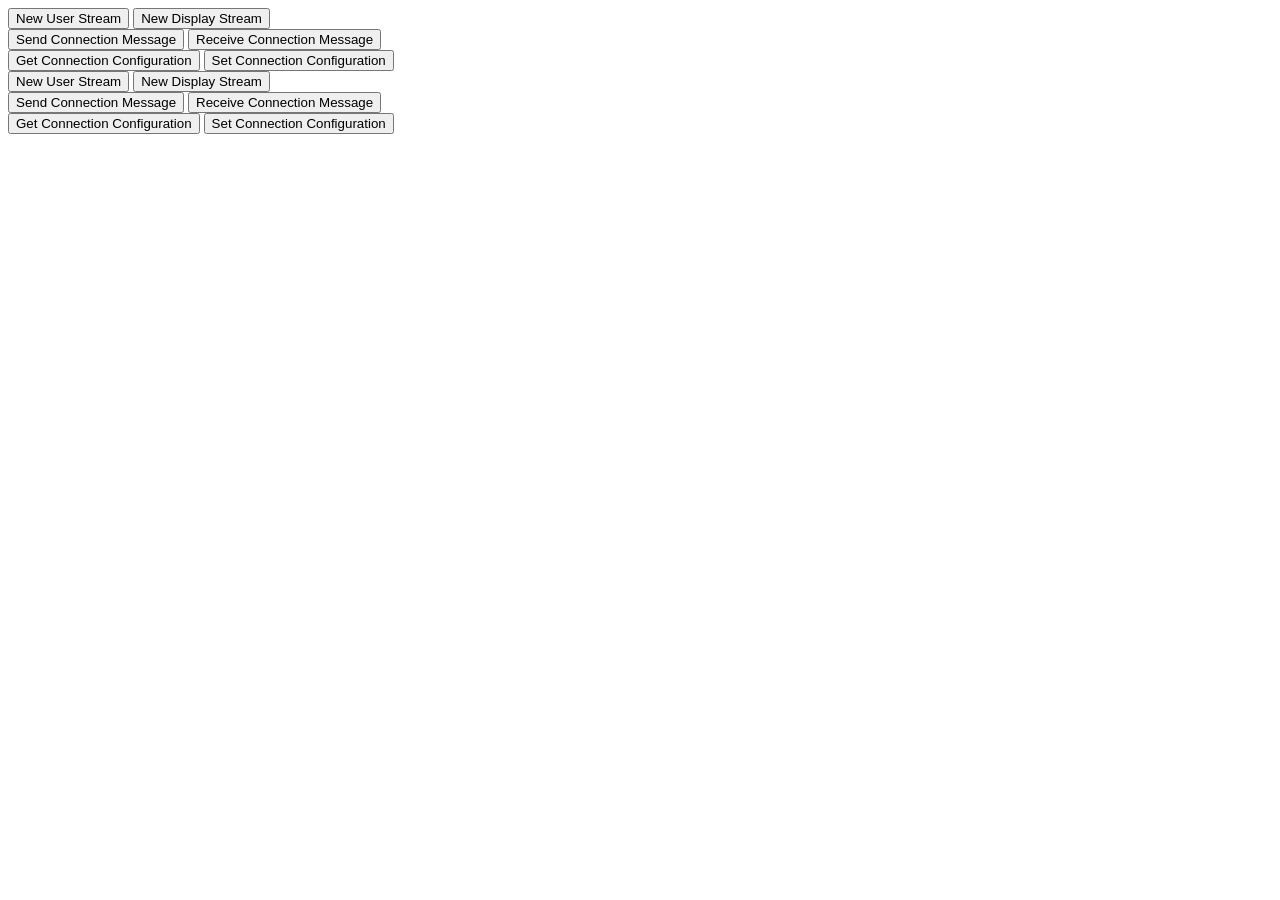
==== commit 128f6b6b: "Merge branch 'main'" ====
--- a/p2prtc.html
+++ b/p2prtc.html
@@ -12,6 +12,12 @@
     textarea {
         width: 100%;
         max-width: calc(100% - 6px);
+    }
+
+    #clipboardTextareaContainer {
+        border: 1px solid black;
+        padding: 1rem;
+        margin: 1rem;
     }
 </style>
 
@@ -37,6 +43,25 @@
     </div>
     <div id="streams"></div>
 <script src="https://webrtc.github.io/adapter/adapter-latest.js"></script>
+    <div id="clipboardTextareaContainer" hidden>
+        <label id="clipboardTextareaLabel" for="clipboardTextarea"></label>
+        <textarea id="clipboardTextarea"></textarea>
+    </div>
+    <div id="messagesDiv"></div>
+    <div>
+        <button type="button" id="newUserStreamButton">New User Stream</button>
+        <button type="button" id="newDisplayStreamButton">New Display Stream</button>
+    </div>
+    <div>
+        <button type="button" id="sendConnectionButton">Send Connection Message</button>
+        <button type="button" id="receiveConnectionButton">Receive Connection Message</button>
+    </div>
+    <div>
+        <button type="button" id="getConfigurationButton">Get Connection Configuration</button>
+        <button type="button" id="setConfigurationButton">Set Connection Configuration</button>
+    </div>
+    <div id="streams"></div>
+<script src="https://webrtc.github.io/adapter/adapter-latest.js"></script>
 <script>
 
 // identify local peer
@@ -115,12 +140,112 @@
             if (remoteReceiveOnOfferConflict === connection.receiveOnOfferConflict) {
                 connection.receiveOnOfferConflict = Math.random() >= 0.5
                 sendMessage(connection, 'offerconflict', connection.receiveOnOfferConflict)
+
+// identify local peer
+const LOCAL_PEER_ID = window.crypto.randomUUID()
+
+// mainly to set STUN and TURN servers see
+// https://developer.mozilla.org/en-US/docs/Web/API/RTCPeerConnection/RTCPeerConnection
+let CONNECTION_CONFIG = {}
+
+// connections and streams are stored here
+const CONNECTIONS = new Map()
+const SEND_STREAMS = new Map()
+const RECEIVE_STREAMS = new Map()
+const STREAMS_CONTAINER = document.getElementById('streams')
+
+// data channels with this labels are created upon calling newConnection
+// message, open and close callBacks are called upon receiving events on the matching dataChannel
+/*
+example
+
+DATA_CHANNELS = {
+    label1: {
+        message: () => {},
+        open: () => {},
+        close: () => {}
+    },
+
+    label2: {...}
+}
+*/
+
+const DATA_CHANNELS = {
+    negotiation: {
+        message: (message, connection ) => {
+            receiveDescription(message, connection)
+        },
+        open: (connection) => {
+            SEND_STREAMS.forEach(stream => {
+                addSendStream(stream, connection)
+            })
+        }
+    },
+    relaynegotiation: {
+        message: async (message, connection) => {
+            if (message.payload.remotePeerIds) {
+                const remotePeerIds = message.payload.remotePeerIds
+                const unconnectedIds = remotePeerIds.filter(remotePeerId => {
+                    return remotePeerId !== LOCAL_PEER_ID && !CONNECTIONS.has(remotePeerId)
+                })
+                unconnectedIds.forEach(async (remotePeerId) => {
+                    const firstOffer = await sendDescription()
+                    sendMessage(connection, 'relaynegotiation', {firstDescription: firstOffer}, remotePeerId)
+                })
+
+            } else if (message.payload.firstDescription) {
+                const firstDescription = message.payload.firstDescription
+                const firstAnswer = await sendDescription(firstDescription)
+                if (firstAnswer) {
+                    sendMessage(connection, 'relaynegotiation', {firstDescription: firstAnswer}, message.from)
+                }
+            }
+        },
+        open: (connection) => {
+            const remotePeerIds = Array.from(CONNECTIONS.keys())
+            sendMessage(connection, 'relaynegotiation', {remotePeerIds: remotePeerIds})
+        },
+    },
+    icecandidate: {
+        'message': (message, connection) => {
+            connection.rtcpc.addIceCandidate(message.payload)
+        }
+    },
+    offerconflict: {
+        message: (message, connection) => {
+            const remoteReceiveOnOfferConflict = message.payload
+            if (remoteReceiveOnOfferConflict === connection.receiveOnOfferConflict) {
+                connection.receiveOnOfferConflict = Math.random() >= 0.5
+                sendMessage(connection, 'offerconflict', connection.receiveOnOfferConflict)
             }
         },
         open: (connection) => {
             sendMessage(connection, 'offerconflict', connection.receiveOnOfferConflict)
-        }
-    }
+        },
+        open: (connection) => {
+            sendMessage(connection, 'offerconflict', connection.receiveOnOfferConflict)
+        }
+    }
+}
+
+// every message has a from id, to id, ,floods and a payload
+// peers expect to receive messages in this format
+function makeMessage(payload, remotePeerId, floods=0) {
+    return {
+        from: LOCAL_PEER_ID,
+        to: remotePeerId,
+        floods: floods,
+        payload: payload
+    }
+}
+
+function sendMessage(connection, label, message, relayTo) {
+    const dataChannel = connection.sendDataChannels.get(label)
+    if (dataChannel.readyState  === 'open') {
+        // if just payload was given, create a message from it
+        if (!message.from) {
+            if (relayTo) {
+                message = makeMessage(message, relayTo)
 }
 
 // every message has a from id, to id, ,floods and a payload
@@ -143,6 +268,7 @@
                 message = makeMessage(message, relayTo)
             } else {
                 message = makeMessage(message, connection.remotePeerId)
+                message = makeMessage(message, connection.remotePeerId)
             }
         }
         dataChannel.send(JSON.stringify(message))
@@ -199,7 +325,62 @@
         videoElement.addEventListener('click', (event) => {
             if (confirm(`Do you want to remove stream id ${event.target.srcObject.id}?`)) {
                 removeSendStream(stream)
+        dataChannel.send(JSON.stringify(message))
+    }
+}
+
+//add and remove send and receive streams
+
+async function newUserStream() {
+    const stream = await navigator.mediaDevices.getUserMedia({audio: true, video: true})
+    addSendStream(stream)
+}
+
+async function newDisplayStream() {
+    const stream = await navigator.mediaDevices.getDisplayMedia({audio: true, video: true})
+    addSendStream(stream)
+}
+
+function addSendStream(stream) {
+    CONNECTIONS.forEach(connection => {
+        stream.getTracks().forEach(track => {
+            const senders = connection.rtcpc.getSenders()
+            const trackSender = senders.find(sender => sender.track === track)
+            if(!trackSender) {
+                connection.rtcpc.addTrack(track, stream)
+            }
+        })
+    })
+
+    if (!SEND_STREAMS.has(stream.id)) {
+        SEND_STREAMS.set(stream.id, stream)
+
+        const videoElement = addStreamElement(stream)
+
+        // mute stream so there is no audio feedback by defaut
+        videoElement.muted = true
+        
+        // enable tracks on play
+        videoElement.addEventListener('play', event => {
+            const stream = event.target.srcObject
+            stream.getTracks().forEach(track => {
+                track.enabled = true
+            })
+        })
+        // disable tracks on pause
+        videoElement.addEventListener('pause', event => {
+            const stream = event.target.srcObject
+            stream.getTracks().forEach(track => {
+                track.enabled = false
+            })
+        })
+
+        // remove stream on click
+        videoElement.addEventListener('click', (event) => {
+            if (confirm(`Do you want to remove stream id ${event.target.srcObject.id}?`)) {
+                removeSendStream(stream)
             } else {
+                event.preventDefault()
                 event.preventDefault()
             }
         })
@@ -373,7 +554,207 @@
             if (receiveCallBacks.close) {
                 receiveCallBacks.close(connection)
             }
-        })
+}
+
+function removeSendStream(stream) {
+    stream.getTracks().forEach(track => {
+        CONNECTIONS.forEach(connection => {
+            const senders = connection.rtcpc.getSenders()
+            const trackSender = senders.find(sender => sender.track === track)
+            connection.rtcpc.removeTrack(trackSender)
+        })
+        track.stop()
+    })
+    SEND_STREAMS.delete(stream.id)
+    removeStreamElement(stream)
+}
+
+function addReceiveStream(stream) {
+    if (!RECEIVE_STREAMS.has(stream.id)) {
+        RECEIVE_STREAMS.set(stream.id, stream)
+        addStreamElement(stream)
+    }
+}
+
+function removeReceiveStream(stream) {
+    if (RECEIVE_STREAMS.has(stream.id)) {
+        RECEIVE_STREAMS.delete(stream.id)
+        stream.getTracks().forEach(track => {
+            track.stop()
+        })
+        removeStreamElement(stream)
+    }
+}
+
+function addStreamElement(stream) {
+    const videoElement = document.createElement('video')
+    STREAMS_CONTAINER.append(videoElement)
+    videoElement.id = stream.id
+    videoElement.srcObject = stream
+    videoElement.controls = true
+    videoElement.play()
+    return videoElement
+}
+
+function removeStreamElement(stream) {
+    const videoElement = STREAMS_CONTAINER.querySelector(`[id="${stream.id}"]`)
+    if (videoElement) {
+        videoElement.remove()
+    }
+}
+
+// send and receive description
+// new connections are created when calling send and receive description without passing a connection object
+
+function newConnection(remotePeerId) {
+
+    // don't create connections if id is local peer id
+    if (remotePeerId === LOCAL_PEER_ID) {
+        return
+    }
+
+    // create and store connection object
+    const connection = {
+        // will be remotePeerId when receiving first answer
+        remotePeerId: remotePeerId || window.crypto.randomUUID(), 
+
+        // will be negociated once connected, each peer of the conenction should have different values 
+        receiveOnOfferConflict: Math.random() >= 0.5, 
+
+        sendDataChannels: new Map(),
+        rtcpc: new RTCPeerConnection(CONNECTION_CONFIG)
+    }
+    CONNECTIONS.set(connection.remotePeerId, connection)
+
+    // create data channels
+    Object.keys(DATA_CHANNELS).forEach(label => {
+        const sendDataChannel = connection.rtcpc.createDataChannel(label)
+        connection.sendDataChannels.set(label, sendDataChannel)
+    })
+
+    // if connection is not connected for sometime it gets removed
+    const removeConnectionTimeout = setTimeout(() => {
+        removeConnection(connection)
+    }, 5 * 60 * 1000)
+
+    // when connection state changes
+    connection.rtcpc.addEventListener("connectionstatechange", (event) => {
+        addMessage(`Connection ${connection.remotePeerId} ${connection.rtcpc.connectionState}` )
+        // connected, clear removeConnectionTimeout
+        if (connection.rtcpc.connectionState === 'connected') {
+            clearTimeout(removeConnectionTimeout)
+        }
+
+        // unrecoverable states
+        if (connection.rtcpc.connectionState === 'failed' ||
+        connection.rtcpc.connectionState === 'closed') {
+
+            // remove all streams received from the connection and remove connection
+            const receivers = connection.rtcpc.getReceivers()
+            RECEIVE_STREAMS.forEach(stream => {
+                const tracks = stream.getTracks()
+                for (const track of tracks) {
+                    const trackReceiver = receivers.find(receiver => receiver.track === track)
+                    if (trackReceiver) {
+                        removeReceiveStream(stream)
+                        break
+                    }
+                }
+            })
+
+            removeConnection(connection)
+            // TOMAYBEDO
+            // check what failed
+            // try to reconnect somehow
+        }
+    })
+
+    // receive stream when remote peer calls addSendStream
+    connection.rtcpc.addEventListener('track', event => {
+        const stream = event.streams[0]
+        addReceiveStream(stream)
+        stream.addEventListener('removetrack', event => {
+            // removes received stream when remote peer calls removeSendStream
+            removeReceiveStream(stream)
+        })
+    })
+
+    // receive data channels events
+    connection.rtcpc.addEventListener('datachannel', event => {
+
+        const dataChannel = event.channel
+        const label = dataChannel.label
+        const receiveCallBacks = DATA_CHANNELS[label]
+
+        dataChannel.addEventListener('message', event => {
+            const message = JSON.parse(event.data)
+
+            // if message is not for local peer
+            if (message.to !== LOCAL_PEER_ID) {
+
+                // local peer has a connection to destination, relay message directly
+                if (CONNECTIONS.has(message.to)) {
+                    const connection = CONNECTIONS.get(message.to)
+                    sendMessage(connection, label, message)
+                
+                // flood connected peers with message if possible
+                } else if (message.floods > 0) {
+                    message.floods -= 1
+                    CONNECTIONS.forEach(connectionToRelay => {
+                        if (connectionToRelay.remotePeerId !== connection.remotePeerId) {
+                            sendMessage(connection, label, message)
+                        }
+                    })
+                }
+
+            // receive message
+            } else if (receiveCallBacks.message) {
+                receiveCallBacks.message(message, connection)
+            }
+        })
+
+        dataChannel.addEventListener('open', event => {
+            if (receiveCallBacks.open) {
+                receiveCallBacks.open(connection)
+            }
+        })
+
+        dataChannel.addEventListener('close', event => {
+            if (receiveCallBacks.close) {
+                receiveCallBacks.close(connection)
+            }
+        })
+    })
+
+    connection.rtcpc.addEventListener('icecandidate', event => {
+        sendMessage(connection, 'icecandidate', event)
+    })
+    connection.rtcpc.addEventListener('icecandidateerror', event => {
+        // TOMAYBEDO
+    })
+    connection.rtcpc.addEventListener('negotiationneeded', event => {
+        // send a description to start negotiation
+        sendDescription(connection)
+    })
+    return connection
+}
+
+function removeConnection(connection) {
+    connection.rtcpc.getSenders().forEach(sender => {
+        this.rtcpc.removeTrack(sender)
+    })
+    connection.rtcpc.close()
+    CONNECTIONS.delete(connection.remotePeerId)
+}
+
+async function sendDescription(connection) {
+    // no connection given means to send a offer from a new connection
+    if (!connection) {
+        // connection is created with temporary id, once connected the id will be remotePeerId
+        connection = newConnection()
+    }
+    await connection.rtcpc.setLocalDescription()
+    return await sendAndReturnLocalDescription(connection)
     })
 
     connection.rtcpc.addEventListener('icecandidate', event => {
@@ -479,9 +860,9 @@
     }
 }
 
-
-// gui messages system
-
+// GUI
+
+// messages system
 const messagesDiv = document.getElementById('messagesDiv')
 const messages = {}
 const messagesTimeouts = {}
@@ -521,10 +902,6 @@
         messagesDiv.hidden = false
     }
 }
-
-
-
-// gui
 
 const newUserStreamButton = document.getElementById('newUserStreamButton')
 const newDisplayStreamButton = document.getElementById('newDisplayStreamButton')
@@ -551,9 +928,19 @@
         addMessage('connection config updated')
     } catch (error) {
         addMessage(`Error: ${error.message}`)
+        addMessage(`Error: ${error.message}`)
     }
 })
 
+newUserStreamButton.addEventListener('click', newUserStream)
+
+newDisplayStreamButton.addEventListener('click', newDisplayStream)
+
+sendConnectionButton.addEventListener('click', async (event) => {
+    try {
+    const message = await sendDescription()
+    await clipboard(JSON.stringify(message))
+    addMessage('message copied to clipboard, send it to your friend')
 newUserStreamButton.addEventListener('click', newUserStream)
 
 newDisplayStreamButton.addEventListener('click', newDisplayStream)
@@ -565,17 +952,25 @@
     addMessage('message copied to clipboard, send it to your friend')
     } catch (error) {
         addMessage(error.toString())
+        addMessage(error.toString())
     }
 })
-
+})
+
+receiveConnectionButton.addEventListener('click', async (event) => {
 receiveConnectionButton.addEventListener('click', async (event) => {
     try {
+        let message = await clipboard()
+        message = JSON.parse(message)
+        const firstAnswer = await receiveDescription(message)
         let message = await clipboard()
         message = JSON.parse(message)
         const firstAnswer = await receiveDescription(message)
         if (firstAnswer) {
             await clipboard(JSON.stringify(firstAnswer))
             addMessage('message copied to clipboard, send it to your friend')
+            await clipboard(JSON.stringify(firstAnswer))
+            addMessage('message copied to clipboard, send it to your friend')
         }
     } catch (error) {
         addMessage(error.toString())
@@ -584,58 +979,25 @@
 
 
 
-// clipboard functions
-
-async function clipboardTextarea(textToWrite) {
+function clipboardTextarea(textToWrite) {
     clipboardTextareaContainer.hidden = false
-    let copiedOrPasted
-
+    function pasteClipboardTextarea() {
+        clipboardTextareaElement.removeEventListener('paste', pasteClipboardTextarea)
+    }
+    function copyClipboardTextarea() {
+        clipboardTextareaElement.removeEventListener('copy', copyClipboardTextarea)
+    }
     if (textToWrite) {
-        clipboardTextareaLabel.innerText = 'could not write to clipboard, copy here'
+        clipboardTextareaLabel.innerText = 'copy this'
         clipboardTextareaElement.value = textToWrite
-        clipboardTextareaElement.readOnly = true
-        clipboardTextareaElement.select()
-
-        copiedOrPasted = await new Promise(resolve => {
-            const selectClipboardTextarea = () => {
-                event.preventDefault()
-                clipboardTextareaElement.select()
-            }
-            const copyClipboardTextarea = () => {
-                clipboardTextareaElement.removeEventListener('copy', copyClipboardTextarea)
-                clipboardTextareaElement.removeEventListener('pointerdown', selectClipboardTextarea)
-                resolve()
-            }
-            clipboardTextareaElement.addEventListener('pointerdown', selectClipboardTextarea)
-            clipboardTextareaElement.addEventListener('copy', copyClipboardTextarea)
-        })
-
+        clipboardTextareaElement.addEventListener('copy', copyClipboardTextarea)
     } else {
-        clipboardTextareaLabel.innerText = 'could not read from clipboard, paste here'
-        clipboardTextareaElement.value = ''
-
-        copiedOrPasted = await new Promise(resolve => {
-            const inputClipboardTextarea = () => {
-                clipboardTextareaElement.removeEventListener('input', inputClipboardTextarea)
-                resolve(clipboardTextareaElement.value)
-            }
-            const pasteClipboardTextarea = () => {
-                clipboardTextareaElement.removeEventListener('paste', pasteClipboardTextarea)
-                clipboardTextareaElement.addEventListener('input', inputClipboardTextarea)
-            }
-            clipboardTextareaElement.addEventListener('paste', pasteClipboardTextarea)
-        })
-    }
-
-    clipboardTextareaContainer.hidden = true
-    clipboardTextareaElement.readOnly = false
-    return copiedOrPasted
+        clipboardTextareaLabel.innerText = 'paste here'
+        clipboardTextareaElement.addEventListener('paste', pasteClipboardTextarea)
+    }
 }
 
 async function clipboard(textToWrite) {
-
-    // clipboard only works if document is focused
-    // this function locks itself until document is focused
     if(!document.hasFocus()) {
         await new Promise(resolve => {
             function watingForFocus () {
@@ -647,30 +1009,13 @@
             document.addEventListener('focusin', watingForFocus)
         })
     }
-
-    // text to write was given
     if (textToWrite) {
-
-        // try writing text to clipboard
-        try {
-            return await navigator.clipboard.writeText(textToWrite)
-        // if it fails write to a textarea for the user to paste to
-        } catch (error) {
-            return await clipboardTextarea(textToWrite)
-        }
-
-    // text to write not given
+        return await navigator.clipboard.writeText(textToWrite)
     } else {
-
-        // try reading from clipboard
-        try {
-            return await navigator.clipboard.readText() // in my tests, this is the only line that asks for permissions
-        // if it fails show a textarea for the user to copy to
-        } catch (error) {
-            return await clipboardTextarea()
-        }
-    }
-}
+        return await navigator.clipboard.readText()
+    }
+}
+
 </script>
 </body>
 </html>
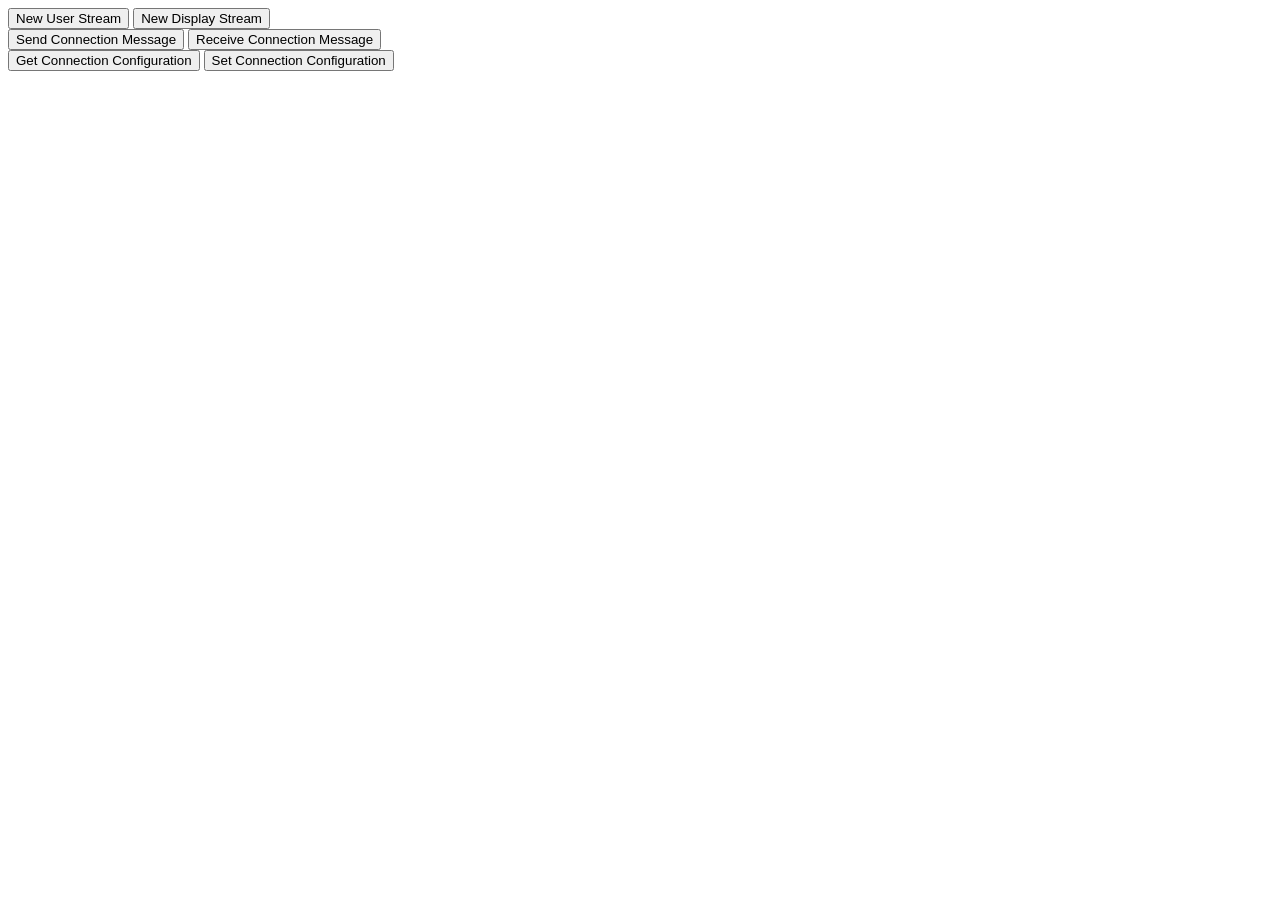
==== commit ee22bbf5: "fixed broken merge" ====
--- a/p2prtc.html
+++ b/p2prtc.html
@@ -24,6 +24,7 @@
     <title>p2prtc</title>
 </head>
 <body>
+
     <div id="clipboardTextareaContainer" hidden>
         <label id="clipboardTextareaLabel" for="clipboardTextarea"></label>
         <textarea id="clipboardTextarea"></textarea>
@@ -42,25 +43,7 @@
         <button type="button" id="setConfigurationButton">Set Connection Configuration</button>
     </div>
     <div id="streams"></div>
-<script src="https://webrtc.github.io/adapter/adapter-latest.js"></script>
-    <div id="clipboardTextareaContainer" hidden>
-        <label id="clipboardTextareaLabel" for="clipboardTextarea"></label>
-        <textarea id="clipboardTextarea"></textarea>
-    </div>
-    <div id="messagesDiv"></div>
-    <div>
-        <button type="button" id="newUserStreamButton">New User Stream</button>
-        <button type="button" id="newDisplayStreamButton">New Display Stream</button>
-    </div>
-    <div>
-        <button type="button" id="sendConnectionButton">Send Connection Message</button>
-        <button type="button" id="receiveConnectionButton">Receive Connection Message</button>
-    </div>
-    <div>
-        <button type="button" id="getConfigurationButton">Get Connection Configuration</button>
-        <button type="button" id="setConfigurationButton">Set Connection Configuration</button>
-    </div>
-    <div id="streams"></div>
+
 <script src="https://webrtc.github.io/adapter/adapter-latest.js"></script>
 <script>
 
@@ -140,83 +123,6 @@
             if (remoteReceiveOnOfferConflict === connection.receiveOnOfferConflict) {
                 connection.receiveOnOfferConflict = Math.random() >= 0.5
                 sendMessage(connection, 'offerconflict', connection.receiveOnOfferConflict)
-
-// identify local peer
-const LOCAL_PEER_ID = window.crypto.randomUUID()
-
-// mainly to set STUN and TURN servers see
-// https://developer.mozilla.org/en-US/docs/Web/API/RTCPeerConnection/RTCPeerConnection
-let CONNECTION_CONFIG = {}
-
-// connections and streams are stored here
-const CONNECTIONS = new Map()
-const SEND_STREAMS = new Map()
-const RECEIVE_STREAMS = new Map()
-const STREAMS_CONTAINER = document.getElementById('streams')
-
-// data channels with this labels are created upon calling newConnection
-// message, open and close callBacks are called upon receiving events on the matching dataChannel
-/*
-example
-
-DATA_CHANNELS = {
-    label1: {
-        message: () => {},
-        open: () => {},
-        close: () => {}
-    },
-
-    label2: {...}
-}
-*/
-
-const DATA_CHANNELS = {
-    negotiation: {
-        message: (message, connection ) => {
-            receiveDescription(message, connection)
-        },
-        open: (connection) => {
-            SEND_STREAMS.forEach(stream => {
-                addSendStream(stream, connection)
-            })
-        }
-    },
-    relaynegotiation: {
-        message: async (message, connection) => {
-            if (message.payload.remotePeerIds) {
-                const remotePeerIds = message.payload.remotePeerIds
-                const unconnectedIds = remotePeerIds.filter(remotePeerId => {
-                    return remotePeerId !== LOCAL_PEER_ID && !CONNECTIONS.has(remotePeerId)
-                })
-                unconnectedIds.forEach(async (remotePeerId) => {
-                    const firstOffer = await sendDescription()
-                    sendMessage(connection, 'relaynegotiation', {firstDescription: firstOffer}, remotePeerId)
-                })
-
-            } else if (message.payload.firstDescription) {
-                const firstDescription = message.payload.firstDescription
-                const firstAnswer = await sendDescription(firstDescription)
-                if (firstAnswer) {
-                    sendMessage(connection, 'relaynegotiation', {firstDescription: firstAnswer}, message.from)
-                }
-            }
-        },
-        open: (connection) => {
-            const remotePeerIds = Array.from(CONNECTIONS.keys())
-            sendMessage(connection, 'relaynegotiation', {remotePeerIds: remotePeerIds})
-        },
-    },
-    icecandidate: {
-        'message': (message, connection) => {
-            connection.rtcpc.addIceCandidate(message.payload)
-        }
-    },
-    offerconflict: {
-        message: (message, connection) => {
-            const remoteReceiveOnOfferConflict = message.payload
-            if (remoteReceiveOnOfferConflict === connection.receiveOnOfferConflict) {
-                connection.receiveOnOfferConflict = Math.random() >= 0.5
-                sendMessage(connection, 'offerconflict', connection.receiveOnOfferConflict)
             }
         },
         open: (connection) => {
@@ -226,26 +132,6 @@
             sendMessage(connection, 'offerconflict', connection.receiveOnOfferConflict)
         }
     }
-}
-
-// every message has a from id, to id, ,floods and a payload
-// peers expect to receive messages in this format
-function makeMessage(payload, remotePeerId, floods=0) {
-    return {
-        from: LOCAL_PEER_ID,
-        to: remotePeerId,
-        floods: floods,
-        payload: payload
-    }
-}
-
-function sendMessage(connection, label, message, relayTo) {
-    const dataChannel = connection.sendDataChannels.get(label)
-    if (dataChannel.readyState  === 'open') {
-        // if just payload was given, create a message from it
-        if (!message.from) {
-            if (relayTo) {
-                message = makeMessage(message, relayTo)
 }
 
 // every message has a from id, to id, ,floods and a payload
@@ -268,7 +154,6 @@
                 message = makeMessage(message, relayTo)
             } else {
                 message = makeMessage(message, connection.remotePeerId)
-                message = makeMessage(message, connection.remotePeerId)
             }
         }
         dataChannel.send(JSON.stringify(message))
@@ -325,62 +210,7 @@
         videoElement.addEventListener('click', (event) => {
             if (confirm(`Do you want to remove stream id ${event.target.srcObject.id}?`)) {
                 removeSendStream(stream)
-        dataChannel.send(JSON.stringify(message))
-    }
-}
-
-//add and remove send and receive streams
-
-async function newUserStream() {
-    const stream = await navigator.mediaDevices.getUserMedia({audio: true, video: true})
-    addSendStream(stream)
-}
-
-async function newDisplayStream() {
-    const stream = await navigator.mediaDevices.getDisplayMedia({audio: true, video: true})
-    addSendStream(stream)
-}
-
-function addSendStream(stream) {
-    CONNECTIONS.forEach(connection => {
-        stream.getTracks().forEach(track => {
-            const senders = connection.rtcpc.getSenders()
-            const trackSender = senders.find(sender => sender.track === track)
-            if(!trackSender) {
-                connection.rtcpc.addTrack(track, stream)
-            }
-        })
-    })
-
-    if (!SEND_STREAMS.has(stream.id)) {
-        SEND_STREAMS.set(stream.id, stream)
-
-        const videoElement = addStreamElement(stream)
-
-        // mute stream so there is no audio feedback by defaut
-        videoElement.muted = true
-        
-        // enable tracks on play
-        videoElement.addEventListener('play', event => {
-            const stream = event.target.srcObject
-            stream.getTracks().forEach(track => {
-                track.enabled = true
-            })
-        })
-        // disable tracks on pause
-        videoElement.addEventListener('pause', event => {
-            const stream = event.target.srcObject
-            stream.getTracks().forEach(track => {
-                track.enabled = false
-            })
-        })
-
-        // remove stream on click
-        videoElement.addEventListener('click', (event) => {
-            if (confirm(`Do you want to remove stream id ${event.target.srcObject.id}?`)) {
-                removeSendStream(stream)
             } else {
-                event.preventDefault()
                 event.preventDefault()
             }
         })
@@ -554,207 +384,7 @@
             if (receiveCallBacks.close) {
                 receiveCallBacks.close(connection)
             }
-}
-
-function removeSendStream(stream) {
-    stream.getTracks().forEach(track => {
-        CONNECTIONS.forEach(connection => {
-            const senders = connection.rtcpc.getSenders()
-            const trackSender = senders.find(sender => sender.track === track)
-            connection.rtcpc.removeTrack(trackSender)
-        })
-        track.stop()
-    })
-    SEND_STREAMS.delete(stream.id)
-    removeStreamElement(stream)
-}
-
-function addReceiveStream(stream) {
-    if (!RECEIVE_STREAMS.has(stream.id)) {
-        RECEIVE_STREAMS.set(stream.id, stream)
-        addStreamElement(stream)
-    }
-}
-
-function removeReceiveStream(stream) {
-    if (RECEIVE_STREAMS.has(stream.id)) {
-        RECEIVE_STREAMS.delete(stream.id)
-        stream.getTracks().forEach(track => {
-            track.stop()
-        })
-        removeStreamElement(stream)
-    }
-}
-
-function addStreamElement(stream) {
-    const videoElement = document.createElement('video')
-    STREAMS_CONTAINER.append(videoElement)
-    videoElement.id = stream.id
-    videoElement.srcObject = stream
-    videoElement.controls = true
-    videoElement.play()
-    return videoElement
-}
-
-function removeStreamElement(stream) {
-    const videoElement = STREAMS_CONTAINER.querySelector(`[id="${stream.id}"]`)
-    if (videoElement) {
-        videoElement.remove()
-    }
-}
-
-// send and receive description
-// new connections are created when calling send and receive description without passing a connection object
-
-function newConnection(remotePeerId) {
-
-    // don't create connections if id is local peer id
-    if (remotePeerId === LOCAL_PEER_ID) {
-        return
-    }
-
-    // create and store connection object
-    const connection = {
-        // will be remotePeerId when receiving first answer
-        remotePeerId: remotePeerId || window.crypto.randomUUID(), 
-
-        // will be negociated once connected, each peer of the conenction should have different values 
-        receiveOnOfferConflict: Math.random() >= 0.5, 
-
-        sendDataChannels: new Map(),
-        rtcpc: new RTCPeerConnection(CONNECTION_CONFIG)
-    }
-    CONNECTIONS.set(connection.remotePeerId, connection)
-
-    // create data channels
-    Object.keys(DATA_CHANNELS).forEach(label => {
-        const sendDataChannel = connection.rtcpc.createDataChannel(label)
-        connection.sendDataChannels.set(label, sendDataChannel)
-    })
-
-    // if connection is not connected for sometime it gets removed
-    const removeConnectionTimeout = setTimeout(() => {
-        removeConnection(connection)
-    }, 5 * 60 * 1000)
-
-    // when connection state changes
-    connection.rtcpc.addEventListener("connectionstatechange", (event) => {
-        addMessage(`Connection ${connection.remotePeerId} ${connection.rtcpc.connectionState}` )
-        // connected, clear removeConnectionTimeout
-        if (connection.rtcpc.connectionState === 'connected') {
-            clearTimeout(removeConnectionTimeout)
-        }
-
-        // unrecoverable states
-        if (connection.rtcpc.connectionState === 'failed' ||
-        connection.rtcpc.connectionState === 'closed') {
-
-            // remove all streams received from the connection and remove connection
-            const receivers = connection.rtcpc.getReceivers()
-            RECEIVE_STREAMS.forEach(stream => {
-                const tracks = stream.getTracks()
-                for (const track of tracks) {
-                    const trackReceiver = receivers.find(receiver => receiver.track === track)
-                    if (trackReceiver) {
-                        removeReceiveStream(stream)
-                        break
-                    }
-                }
-            })
-
-            removeConnection(connection)
-            // TOMAYBEDO
-            // check what failed
-            // try to reconnect somehow
-        }
-    })
-
-    // receive stream when remote peer calls addSendStream
-    connection.rtcpc.addEventListener('track', event => {
-        const stream = event.streams[0]
-        addReceiveStream(stream)
-        stream.addEventListener('removetrack', event => {
-            // removes received stream when remote peer calls removeSendStream
-            removeReceiveStream(stream)
-        })
-    })
-
-    // receive data channels events
-    connection.rtcpc.addEventListener('datachannel', event => {
-
-        const dataChannel = event.channel
-        const label = dataChannel.label
-        const receiveCallBacks = DATA_CHANNELS[label]
-
-        dataChannel.addEventListener('message', event => {
-            const message = JSON.parse(event.data)
-
-            // if message is not for local peer
-            if (message.to !== LOCAL_PEER_ID) {
-
-                // local peer has a connection to destination, relay message directly
-                if (CONNECTIONS.has(message.to)) {
-                    const connection = CONNECTIONS.get(message.to)
-                    sendMessage(connection, label, message)
-                
-                // flood connected peers with message if possible
-                } else if (message.floods > 0) {
-                    message.floods -= 1
-                    CONNECTIONS.forEach(connectionToRelay => {
-                        if (connectionToRelay.remotePeerId !== connection.remotePeerId) {
-                            sendMessage(connection, label, message)
-                        }
-                    })
-                }
-
-            // receive message
-            } else if (receiveCallBacks.message) {
-                receiveCallBacks.message(message, connection)
-            }
-        })
-
-        dataChannel.addEventListener('open', event => {
-            if (receiveCallBacks.open) {
-                receiveCallBacks.open(connection)
-            }
-        })
-
-        dataChannel.addEventListener('close', event => {
-            if (receiveCallBacks.close) {
-                receiveCallBacks.close(connection)
-            }
-        })
-    })
-
-    connection.rtcpc.addEventListener('icecandidate', event => {
-        sendMessage(connection, 'icecandidate', event)
-    })
-    connection.rtcpc.addEventListener('icecandidateerror', event => {
-        // TOMAYBEDO
-    })
-    connection.rtcpc.addEventListener('negotiationneeded', event => {
-        // send a description to start negotiation
-        sendDescription(connection)
-    })
-    return connection
-}
-
-function removeConnection(connection) {
-    connection.rtcpc.getSenders().forEach(sender => {
-        this.rtcpc.removeTrack(sender)
-    })
-    connection.rtcpc.close()
-    CONNECTIONS.delete(connection.remotePeerId)
-}
-
-async function sendDescription(connection) {
-    // no connection given means to send a offer from a new connection
-    if (!connection) {
-        // connection is created with temporary id, once connected the id will be remotePeerId
-        connection = newConnection()
-    }
-    await connection.rtcpc.setLocalDescription()
-    return await sendAndReturnLocalDescription(connection)
+        })
     })
 
     connection.rtcpc.addEventListener('icecandidate', event => {
@@ -941,42 +571,25 @@
     const message = await sendDescription()
     await clipboard(JSON.stringify(message))
     addMessage('message copied to clipboard, send it to your friend')
-newUserStreamButton.addEventListener('click', newUserStream)
-
-newDisplayStreamButton.addEventListener('click', newDisplayStream)
-
-sendConnectionButton.addEventListener('click', async (event) => {
-    try {
-    const message = await sendDescription()
-    await clipboard(JSON.stringify(message))
-    addMessage('message copied to clipboard, send it to your friend')
     } catch (error) {
         addMessage(error.toString())
         addMessage(error.toString())
     }
 })
-})
-
-receiveConnectionButton.addEventListener('click', async (event) => {
+
 receiveConnectionButton.addEventListener('click', async (event) => {
     try {
-        let message = await clipboard()
-        message = JSON.parse(message)
-        const firstAnswer = await receiveDescription(message)
         let message = await clipboard()
         message = JSON.parse(message)
         const firstAnswer = await receiveDescription(message)
         if (firstAnswer) {
             await clipboard(JSON.stringify(firstAnswer))
             addMessage('message copied to clipboard, send it to your friend')
-            await clipboard(JSON.stringify(firstAnswer))
-            addMessage('message copied to clipboard, send it to your friend')
         }
     } catch (error) {
         addMessage(error.toString())
     }
 })
-
 
 
 function clipboardTextarea(textToWrite) {
